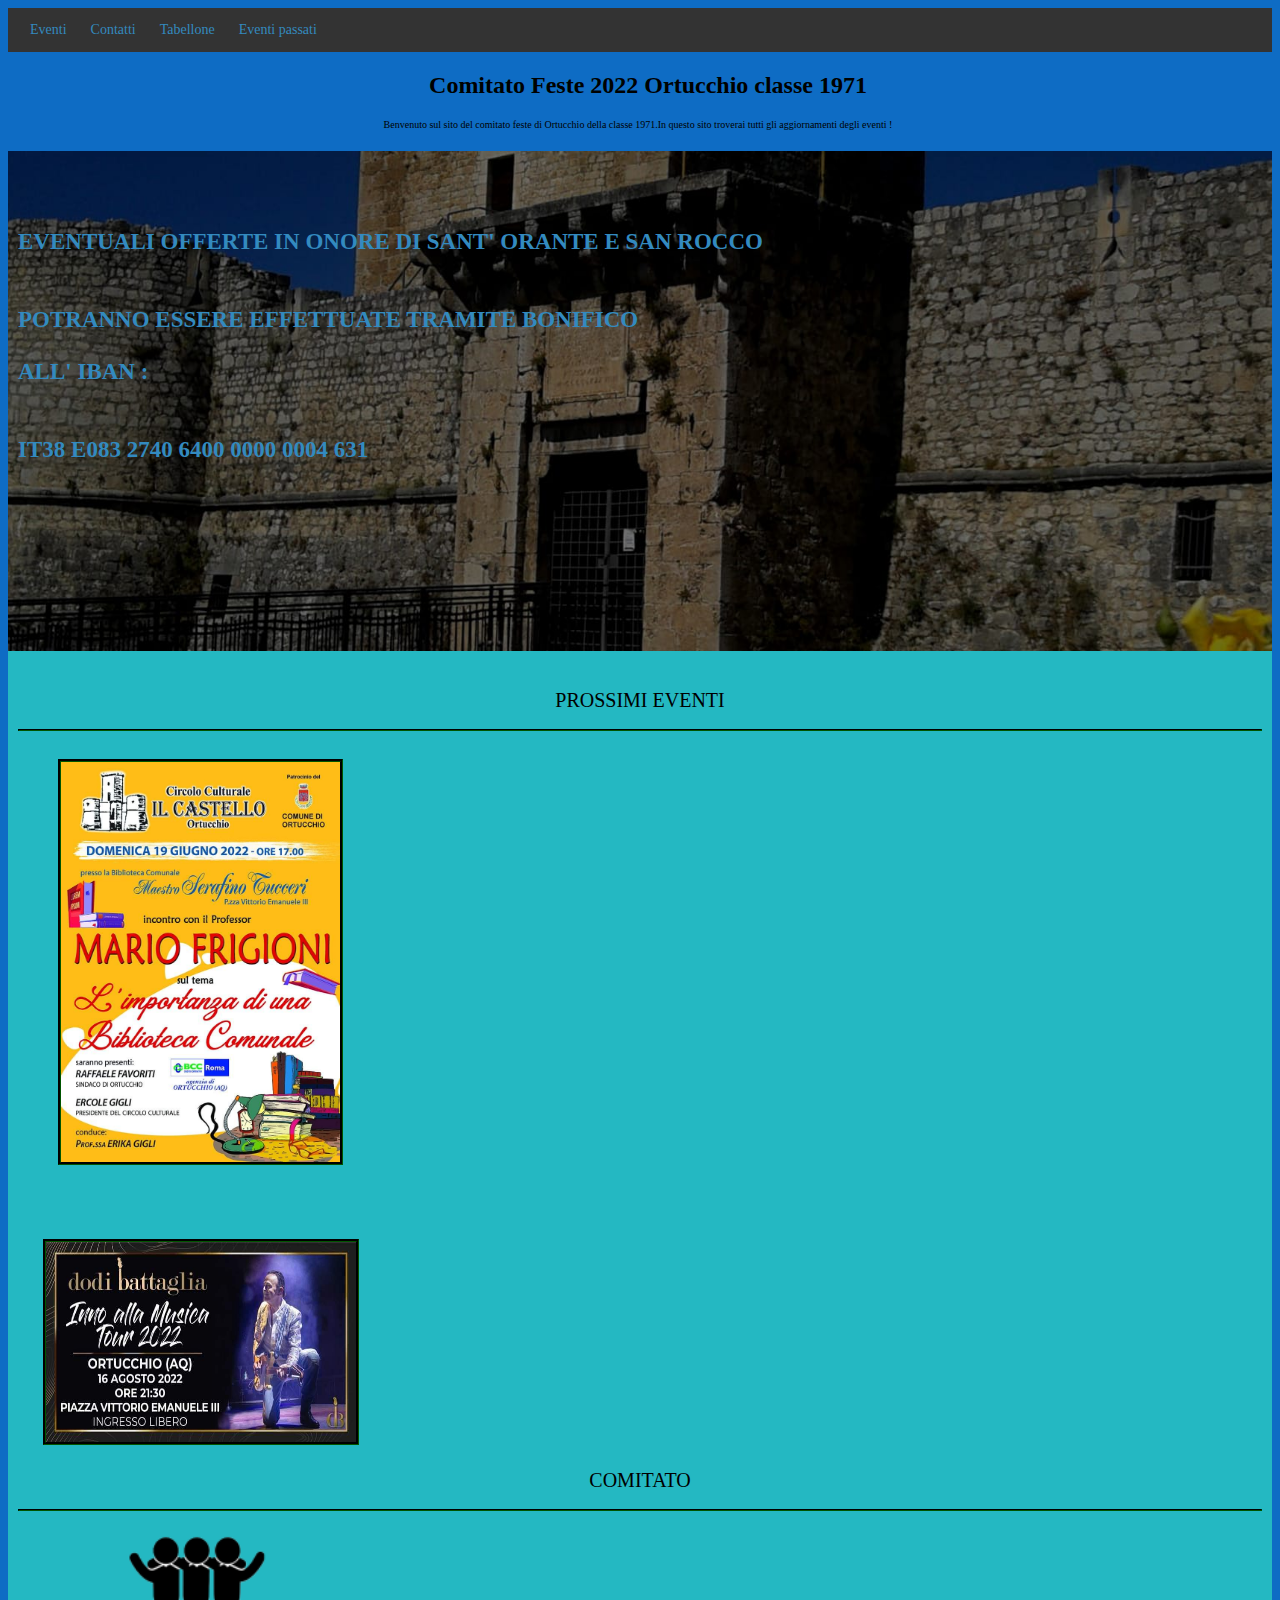
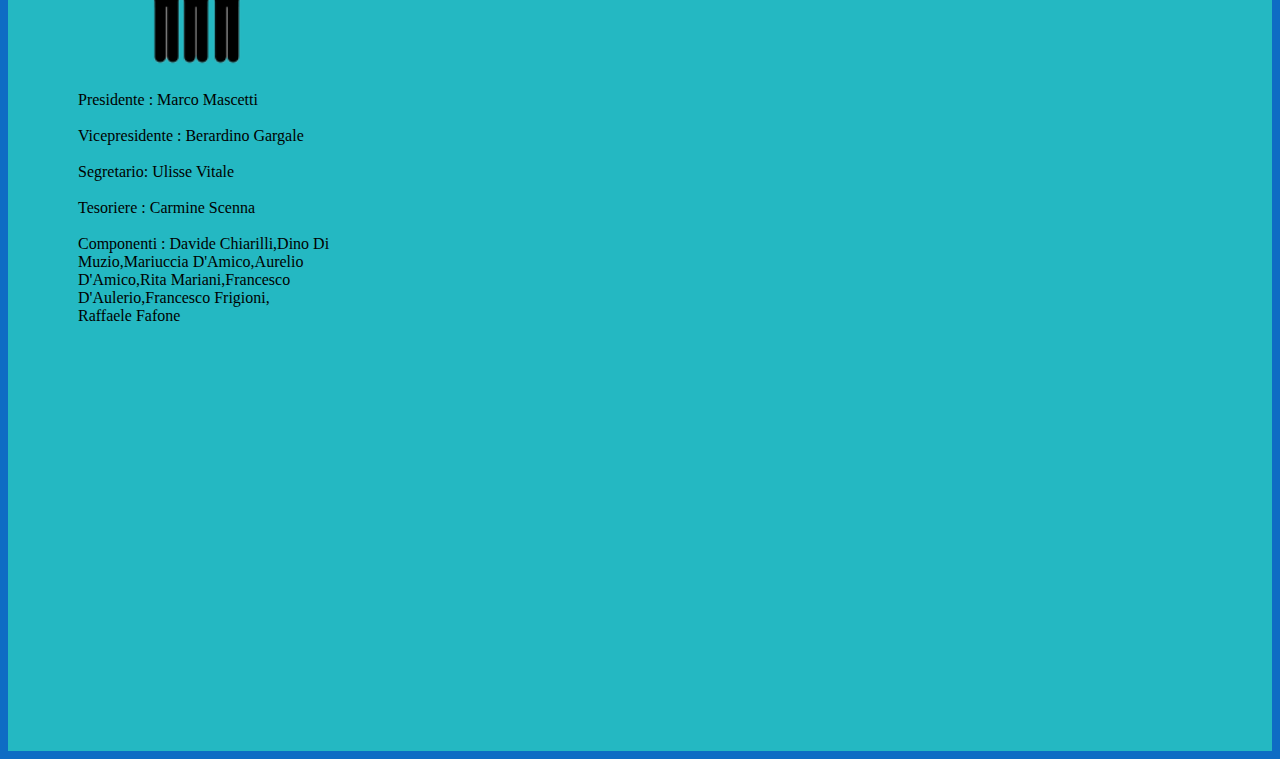
==== index.html @ 95c2383c "nuovo evento aggiunto" ====
<!DOCTYPE html>
<html lang="en">
<head>
  <meta charset="UTF-8">
  <link rel="stylesheet" href="index.css" >
  <meta http-equiv="X-UA-Compatible" content="IE=edge">
  <meta name="viewport" content="width=device-width, initial-scale=1.0">
  <title>Comitato Feste Ortucchio 2022</title>
</head>
<script>function myFunction() {
  var x = document.getElementById("myTopnav");
  if (x.className === "topnav") {
    x.className += " responsive";
  } else {
    x.className = "topnav";
  }
}</script>
<body>
   
  <div class="topnav" id="myTopnav">
    <a href="Eventi.html" class="active" style="margin-left: 10px; color:  #338abf;">Eventi</a>
    <a href="Contatti.html" style="color:  #338abf;">Contatti</a>
    <a href="Tabellone.html" style="color:  #338abf;">Tabellone</a>
    <a href="Passati.html" style="color:  #338abf;">Eventi passati </a>
    <a href="javascript:void(0);" class="icon" onclick="myFunction()">
      <i class="fa fa-bars"></i>
    </a>
  </div>
 
  
  <div style="padding-left:16px; "   >
    <h2 style="text-align: center;color: #000100;">Comitato Feste 2022 Ortucchio classe 1971</h2>
    <p style="color: #000100; text-align: center; font-size: 10px; margin-right: 20px; ">Benvenuto sul sito del comitato feste di Ortucchio della classe 1971.In questo sito troverai tutti gli aggiornamenti degli eventi !
     <br><br> </p>
  </div>
<div class="parallax">
  <h1 class="title" >
    <br>
    <span class="title-content"><br><br>Eventuali offerte in onore di sant' Orante e San Rocco <br><br></span>

    <span class="title-content2"><br>potranno essere effettuate tramite bonifico</span>

    <span class="title-content3"><br><br>All' iban : <br><br><br> IT38 E083 2740 6400 0000 0004 631 </span>
  </h1>
</div>

<div style="height: 1700px;background-color: #24b8c2;">
  <br>
  <p class="titolo" style=" height: 20px; font-size: 20px; ">PROSSIMI EVENTI</p>
  <hr style="margin: 10px; background-color: #000100; border-color: #000100;">
  <br>
<img src="EVENTO N3 .jpeg" style=" margin-left: 50px; height: 400px; border-style: groove; border-color: #000100;"> </p>
<br><br>
<br>
<img src="EVENTO N4.jpeg" style="  margin-left: 35px; margin-right: 10px; height: 200px; width: 310px; border-style: groove; border-color: #000100;">

  <br>
  <p class="titolo" style=" height: 20px; font-size: 20px; ">COMITATO</p>
  <hr style="margin: 10px; background-color: #000100; border-color: #000100;">
  <img src="team.png" class="immagine" style="margin-left: 115px; height: 150px; width: 150px;">
  <p class="scritture" style="margin-left: 70px;">Presidente : Marco Mascetti<br><br> Vicepresidente : Berardino Gargale
    <br><br>Segretario: Ulisse Vitale<br><br>Tesoriere : Carmine Scenna <br><br>Componenti : Davide Chiarilli,Dino Di Muzio,Mariuccia D'Amico,Aurelio D'Amico,Rita Mariani,Francesco D'Aulerio,Francesco Frigioni,<br>Raffaele Fafone </p>
  <br><br>
  <br>
  
  
</body>
</html>
---- index.css ----
/*effetto parallax*/
.parallax {
    background-image: url("Castello.jpeg");  
    background-color: #cccccc;
    height: 500px;
    background-attachment: fixed;
    background-position: center;
    background-repeat: no-repeat;
    background-size: cover;
}


/*body*/
body{
  font-feature-settings: "aalt";
  background-color: hsl(209, 87%, 41%);
}

/*effetto scritte*/
.title{
   color: #338abf;
   font-size: 23px;
   text-transform: uppercase;
   margin: 10px;
}

/* facciamo la barra del menu */ 
.topnav {
    overflow: hidden;
    background-color: #333;
  }
  
  .topnav a {
    float: left;
    display: block;
    color: #f2f2f2;
    text-align: center;
    padding: 14px 12px;
    text-decoration: none;
    font-size: 14px;
  }
  
  .topnav a:hover {
    background-color: #ddd;
    color: black;
  }
  
  .topnav a.active {
    background-color: #333;
    color: white;
  }
  
  .topnav .icon {
    display: none;
  }
  
  @media screen and (max-width: 300px) {
    .topnav a:not(:first-child) {display: none;}
    .topnav a.icon {
      float: right;
      display: block;
    }
  }
  
  @media screen and (max-width: 600px) {
    .topnav.responsive {position: relative;}
    .topnav.responsive .icon {
      position: absolute;
      right: 0;
      top: 0;
    }
    .topnav.responsive a {
      float: none;
      display: block;
      text-align: left;
    }
  }

  /*facciamo lo standard delle immagini,titoli e scritte */
  
 .titolo{
   text-align: center;
 }
  .scritture{
    margin-left: 60px;
    width: 300px;
    color: #000100;
  }
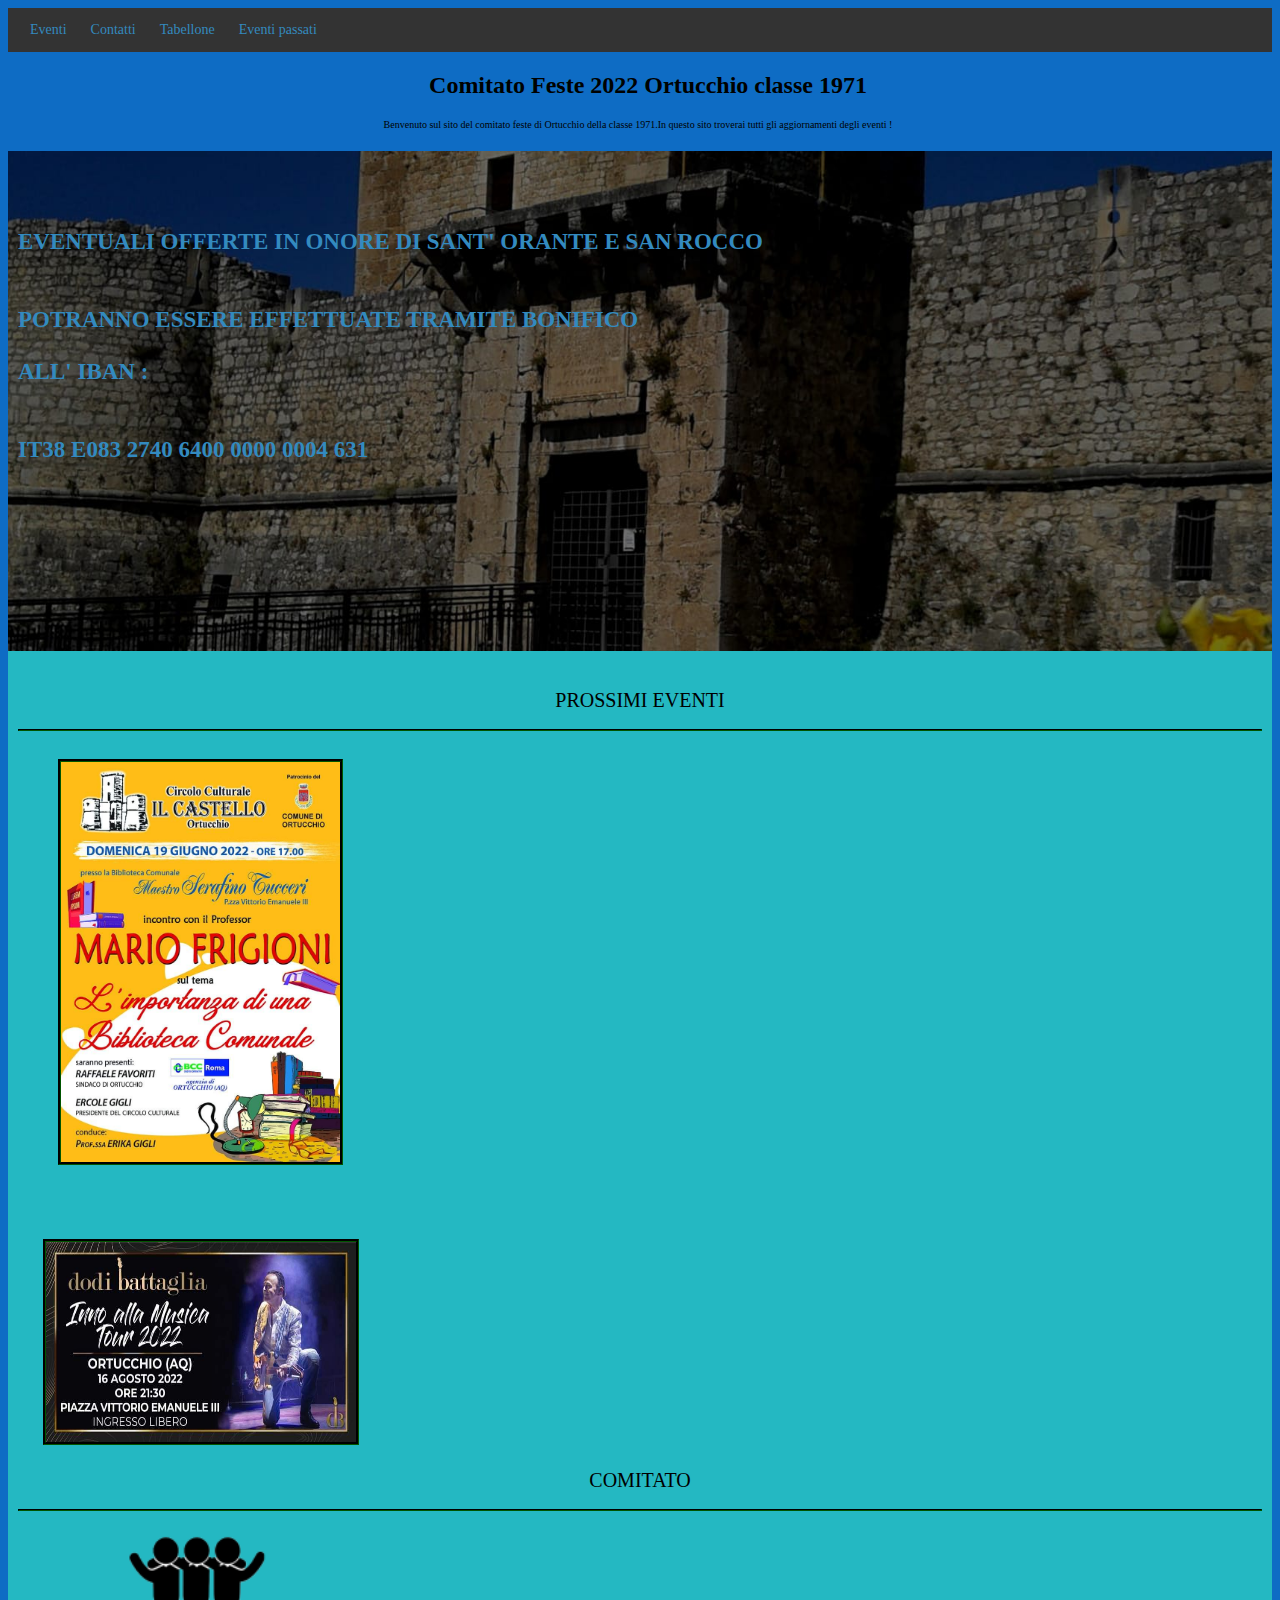
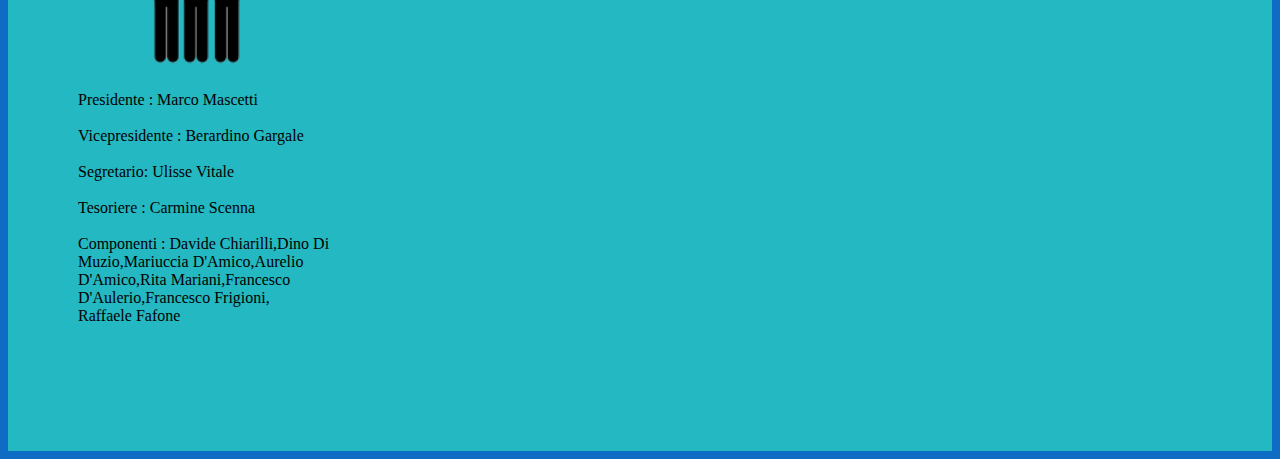
==== commit 98fa0775: "cambio la lunghezza del background" ====
--- a/index.html
+++ b/index.html
@@ -44,7 +44,7 @@
   </h1>
 </div>
 
-<div style="height: 1700px;background-color: #24b8c2;">
+<div style="height: 1400px;background-color: #24b8c2;">
   <br>
   <p class="titolo" style=" height: 20px; font-size: 20px; ">PROSSIMI EVENTI</p>
   <hr style="margin: 10px; background-color: #000100; border-color: #000100;">
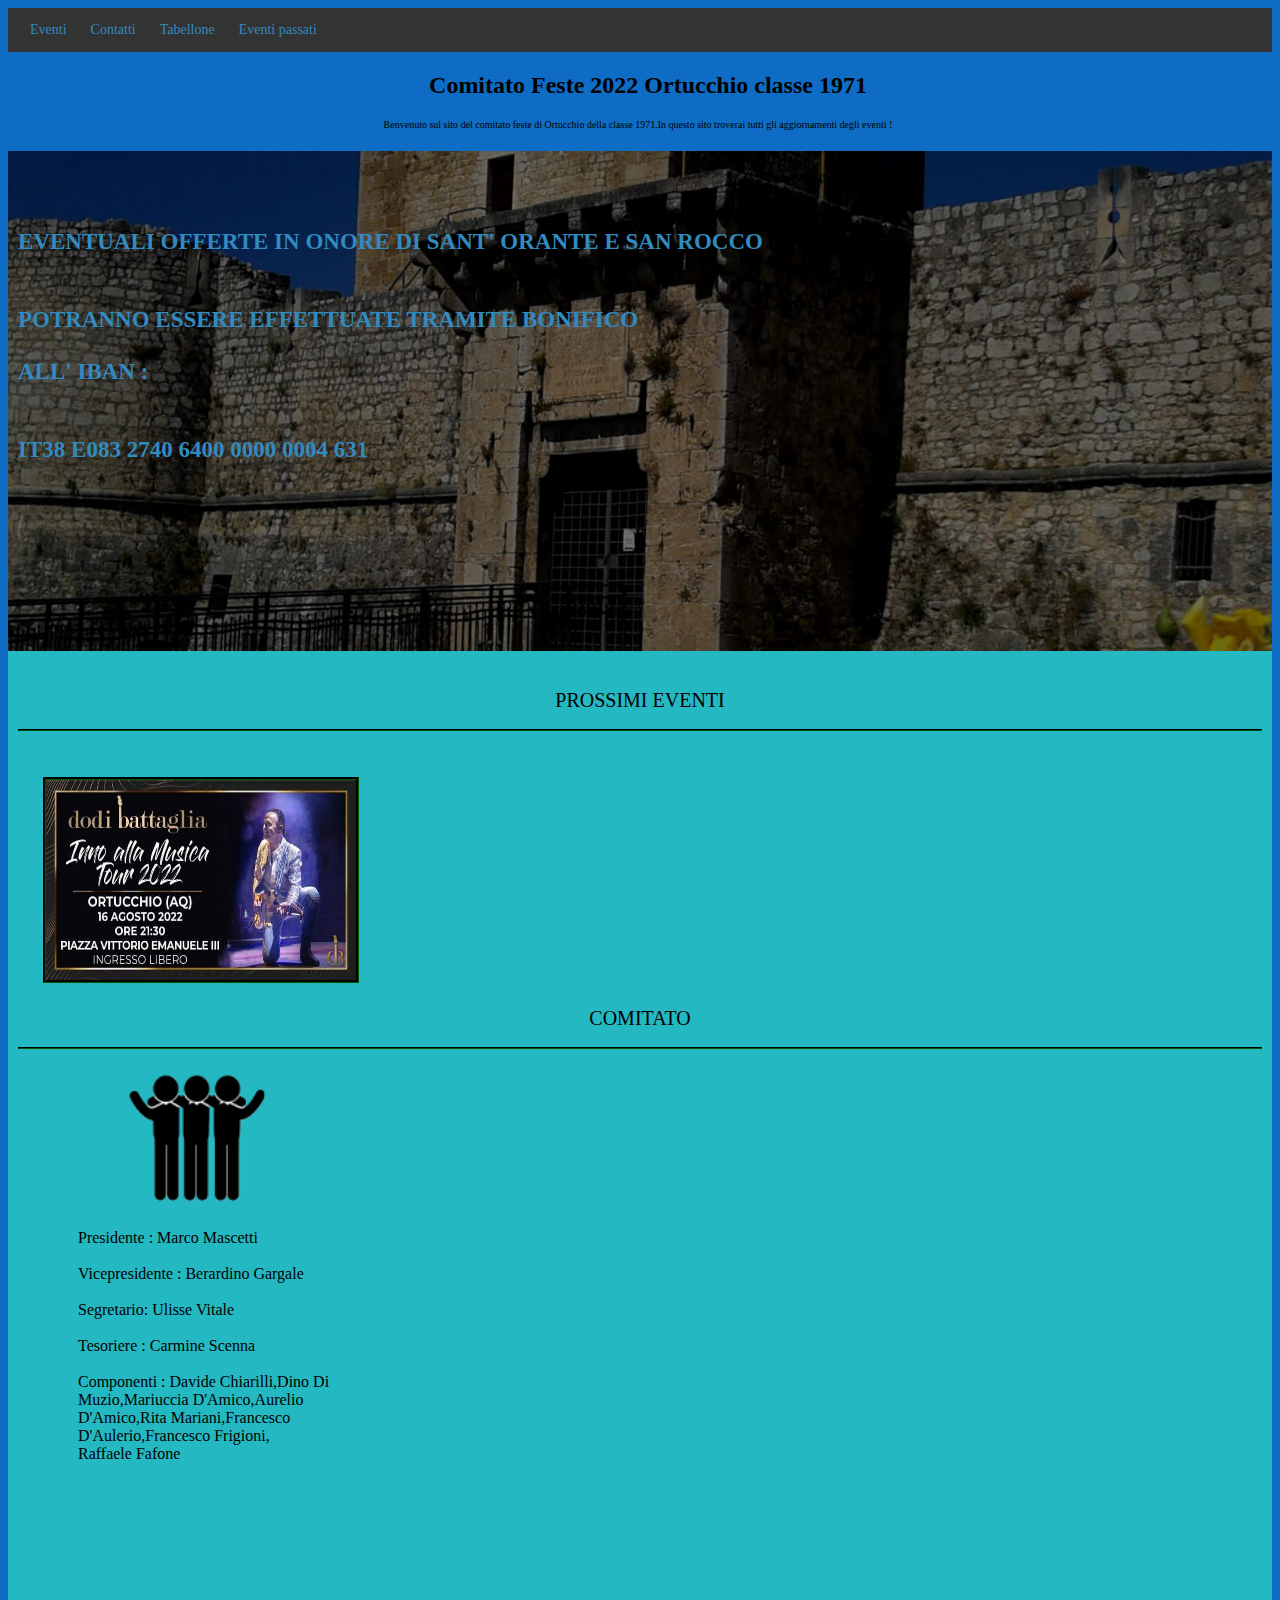
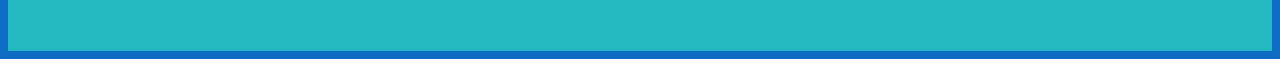
==== commit 238d7db3: "aggiornamento degli eventi" ====
--- a/index.html
+++ b/index.html
@@ -44,13 +44,11 @@
   </h1>
 </div>
 
-<div style="height: 1400px;background-color: #24b8c2;">
+<div style="height: 1000px;background-color: #24b8c2;">
   <br>
   <p class="titolo" style=" height: 20px; font-size: 20px; ">PROSSIMI EVENTI</p>
   <hr style="margin: 10px; background-color: #000100; border-color: #000100;">
   <br>
-<img src="EVENTO N3 .jpeg" style=" margin-left: 50px; height: 400px; border-style: groove; border-color: #000100;"> </p>
-<br><br>
 <br>
 <img src="EVENTO N4.jpeg" style="  margin-left: 35px; margin-right: 10px; height: 200px; width: 310px; border-style: groove; border-color: #000100;">
 
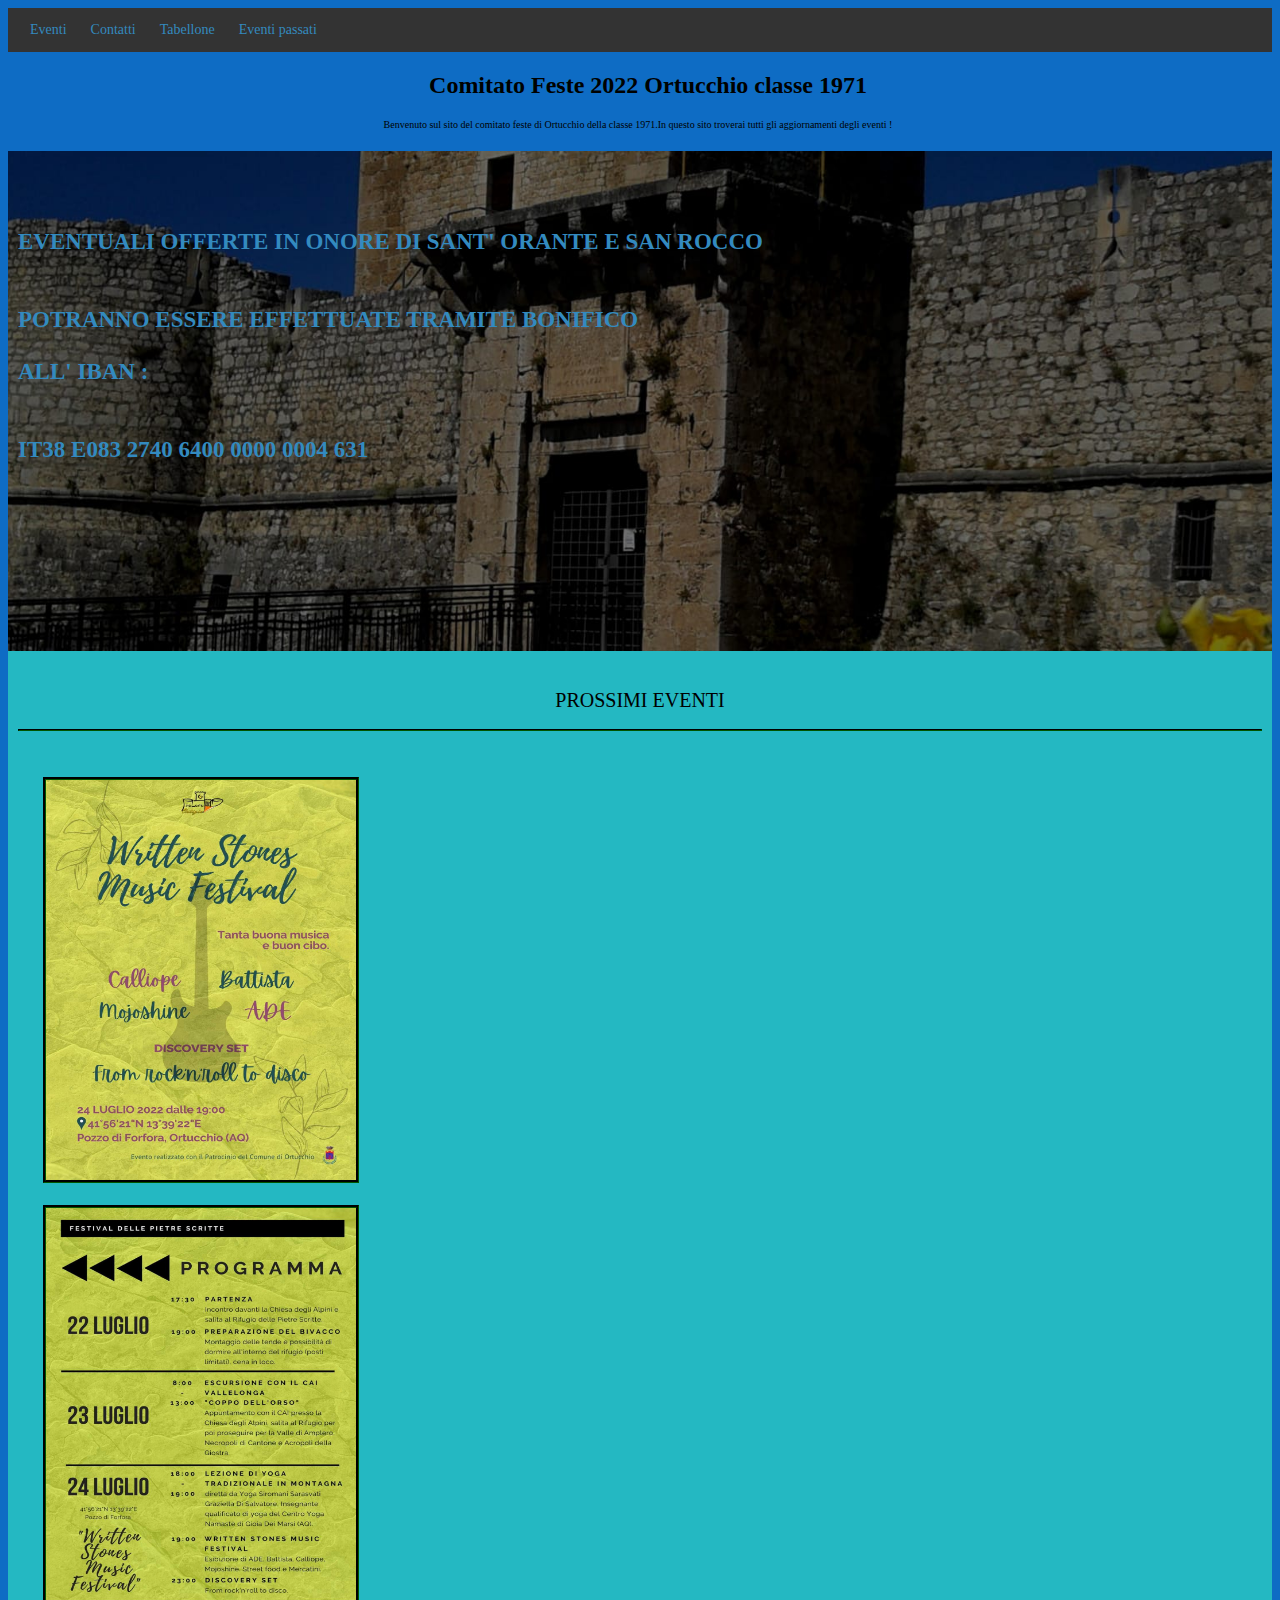
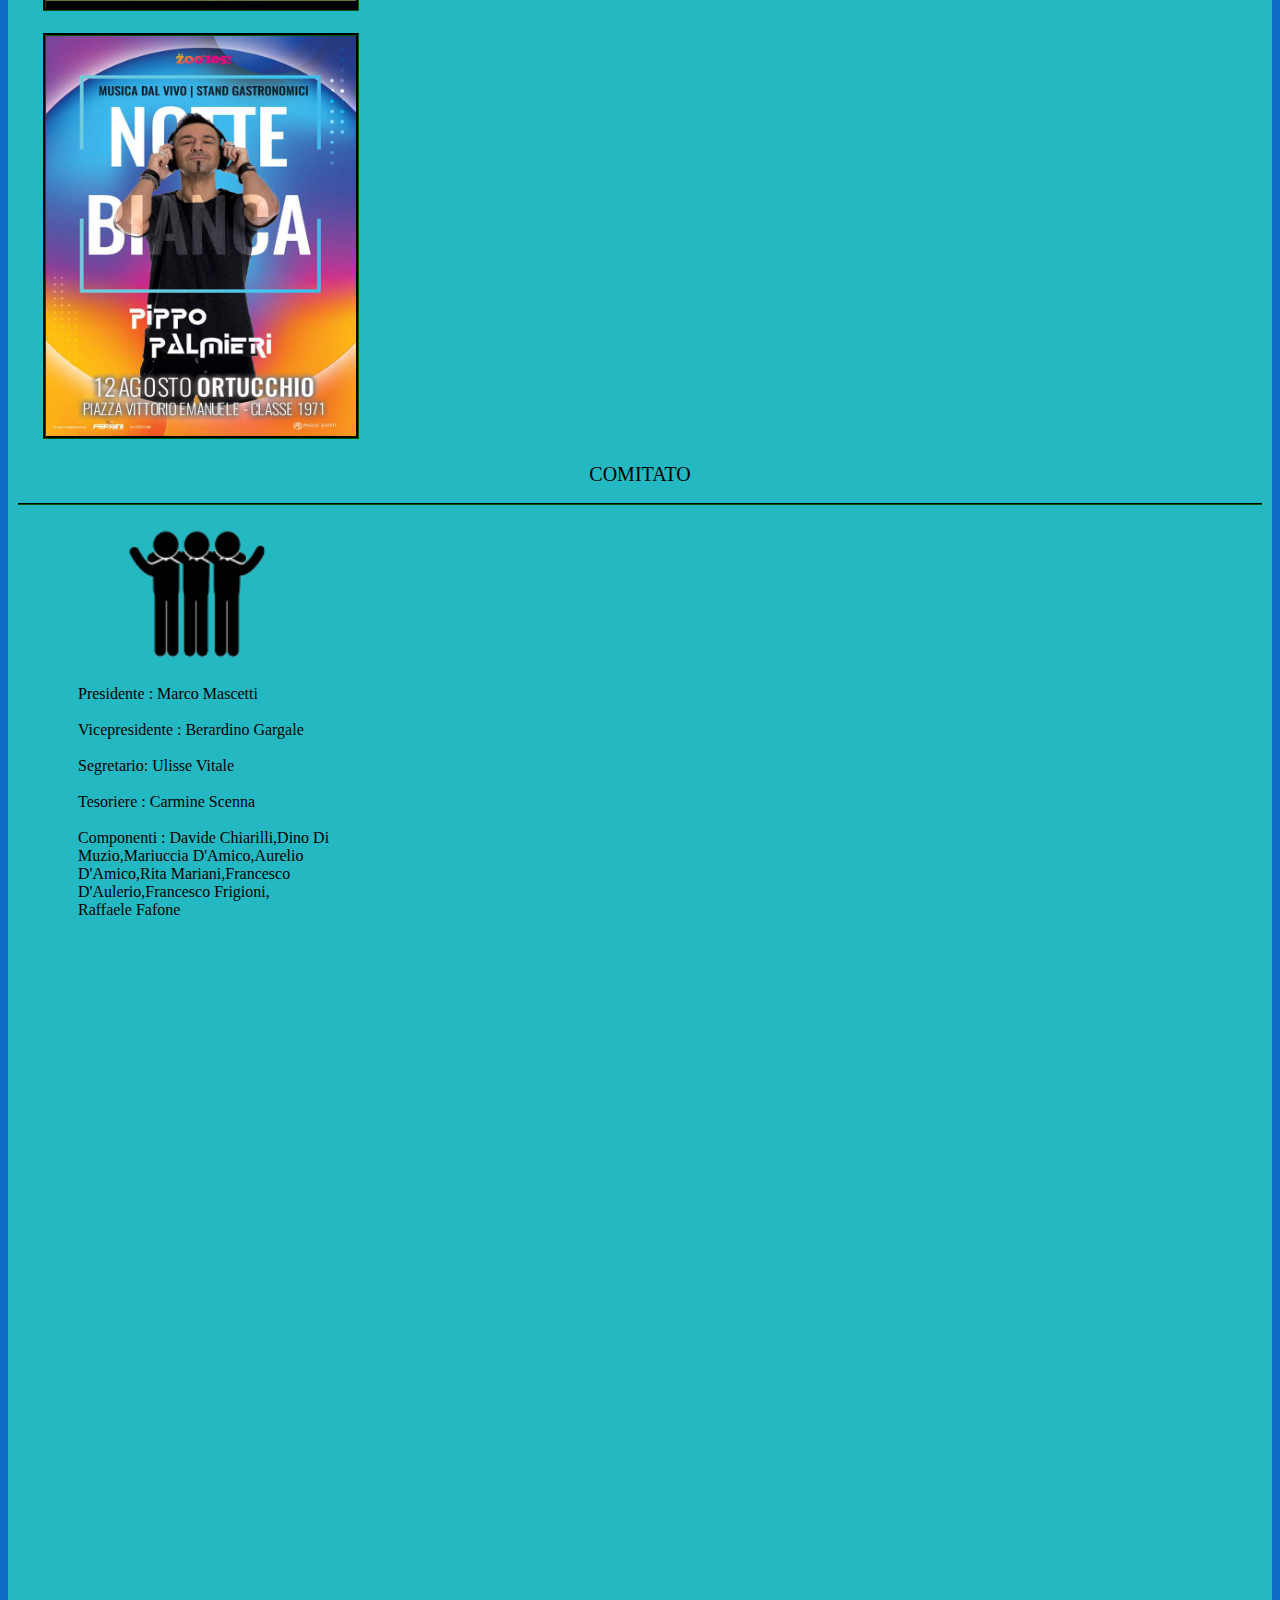
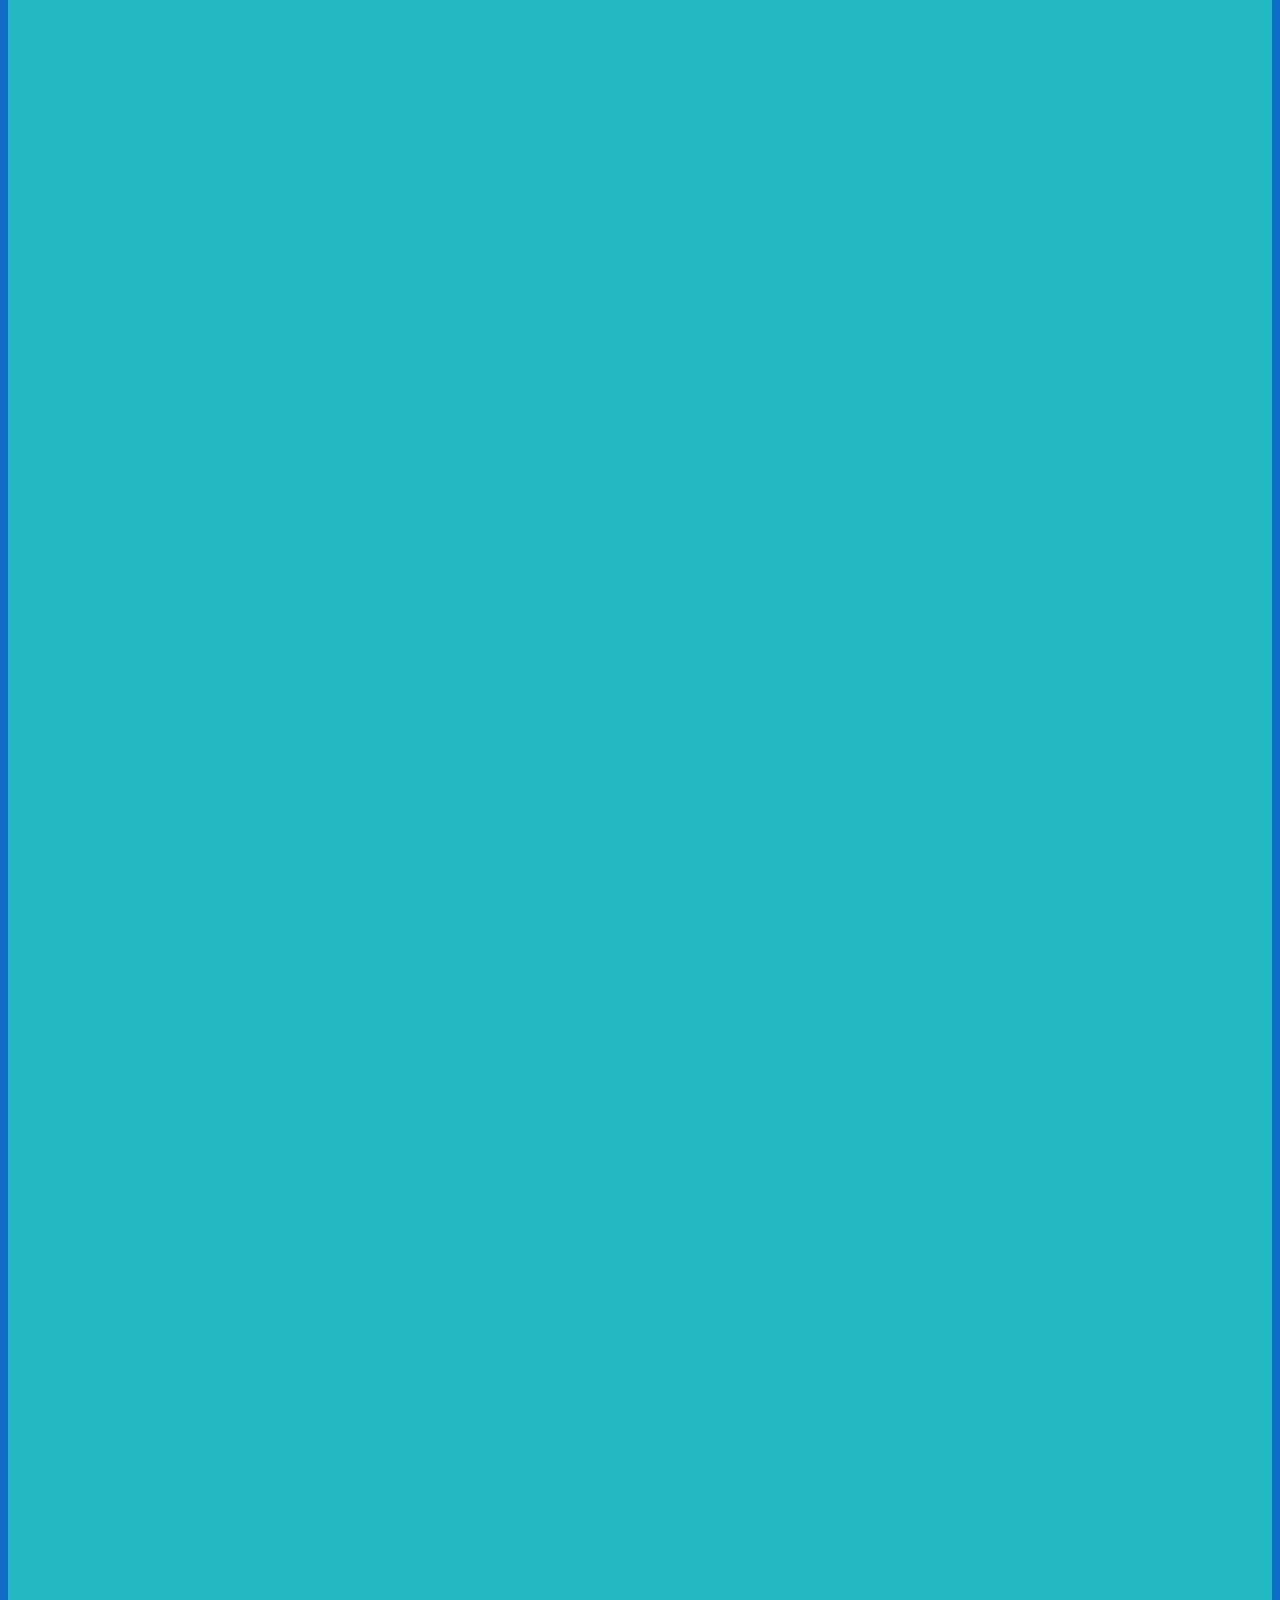
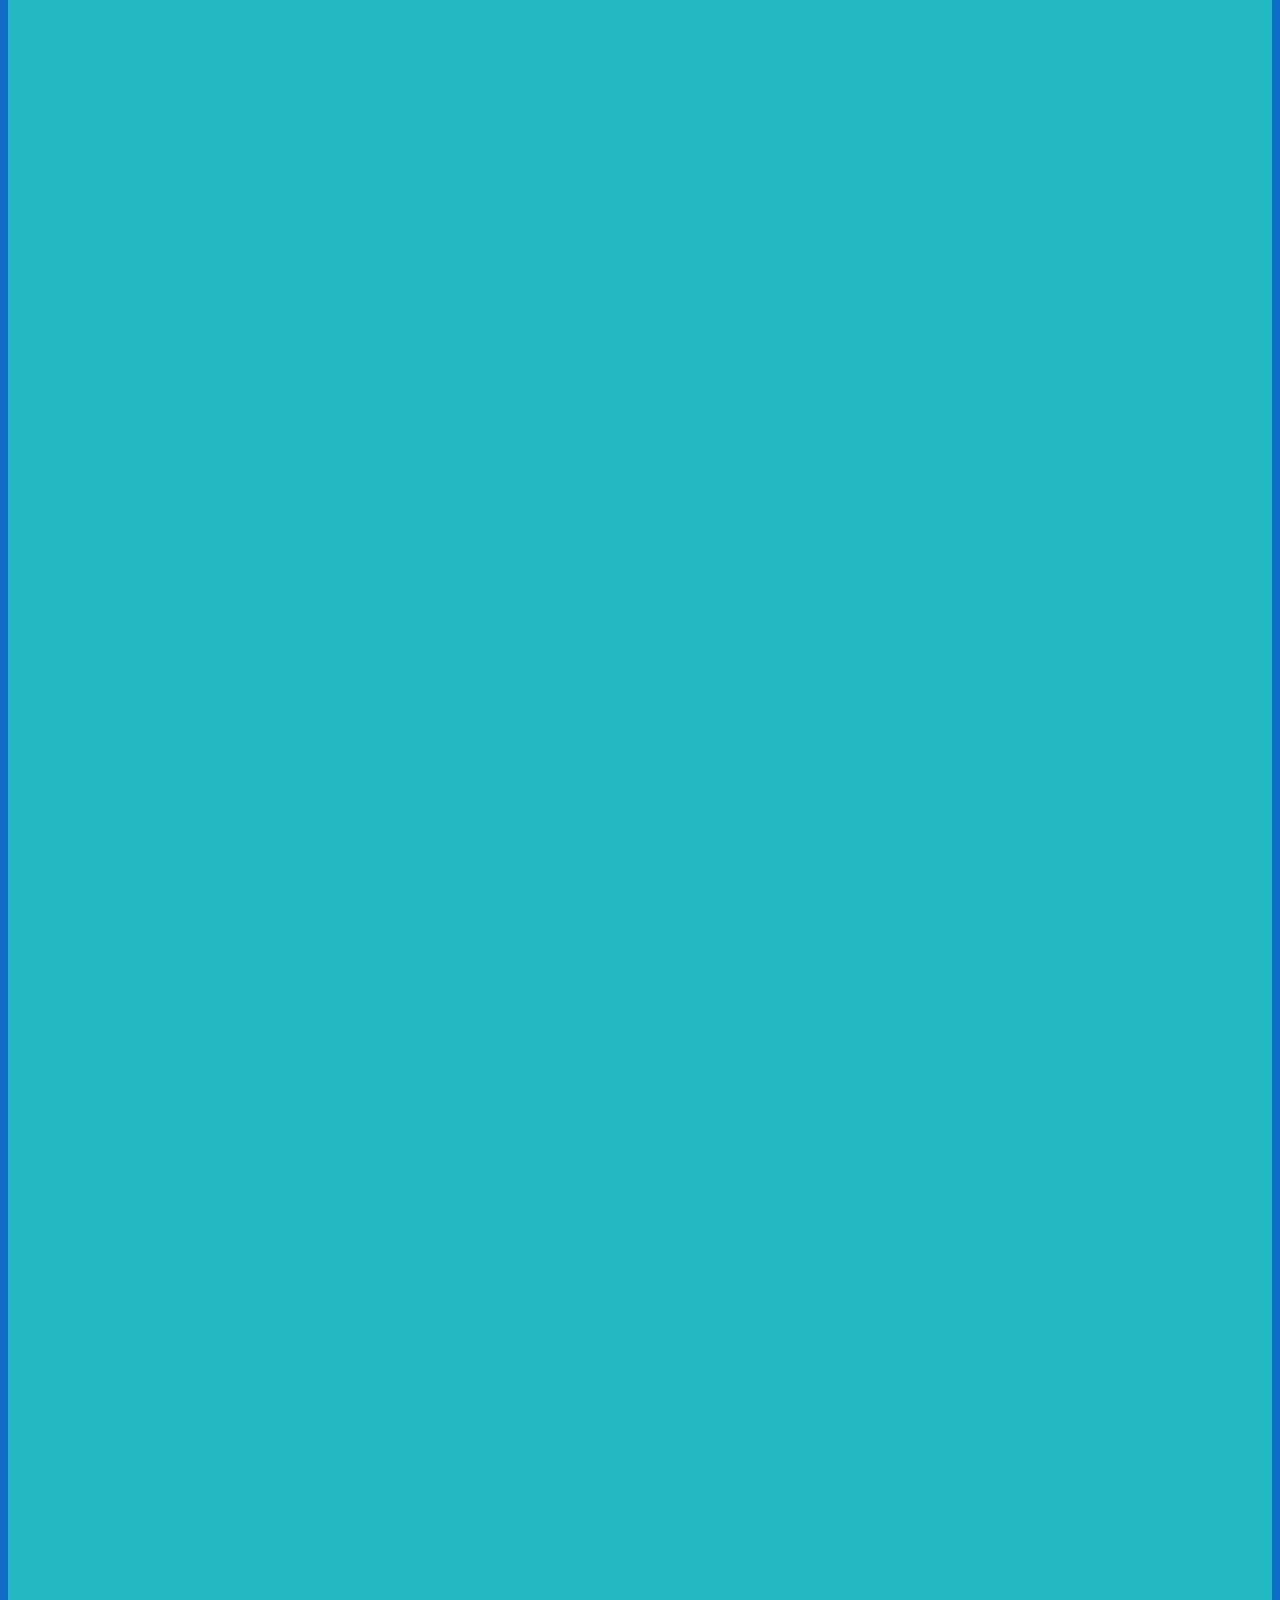
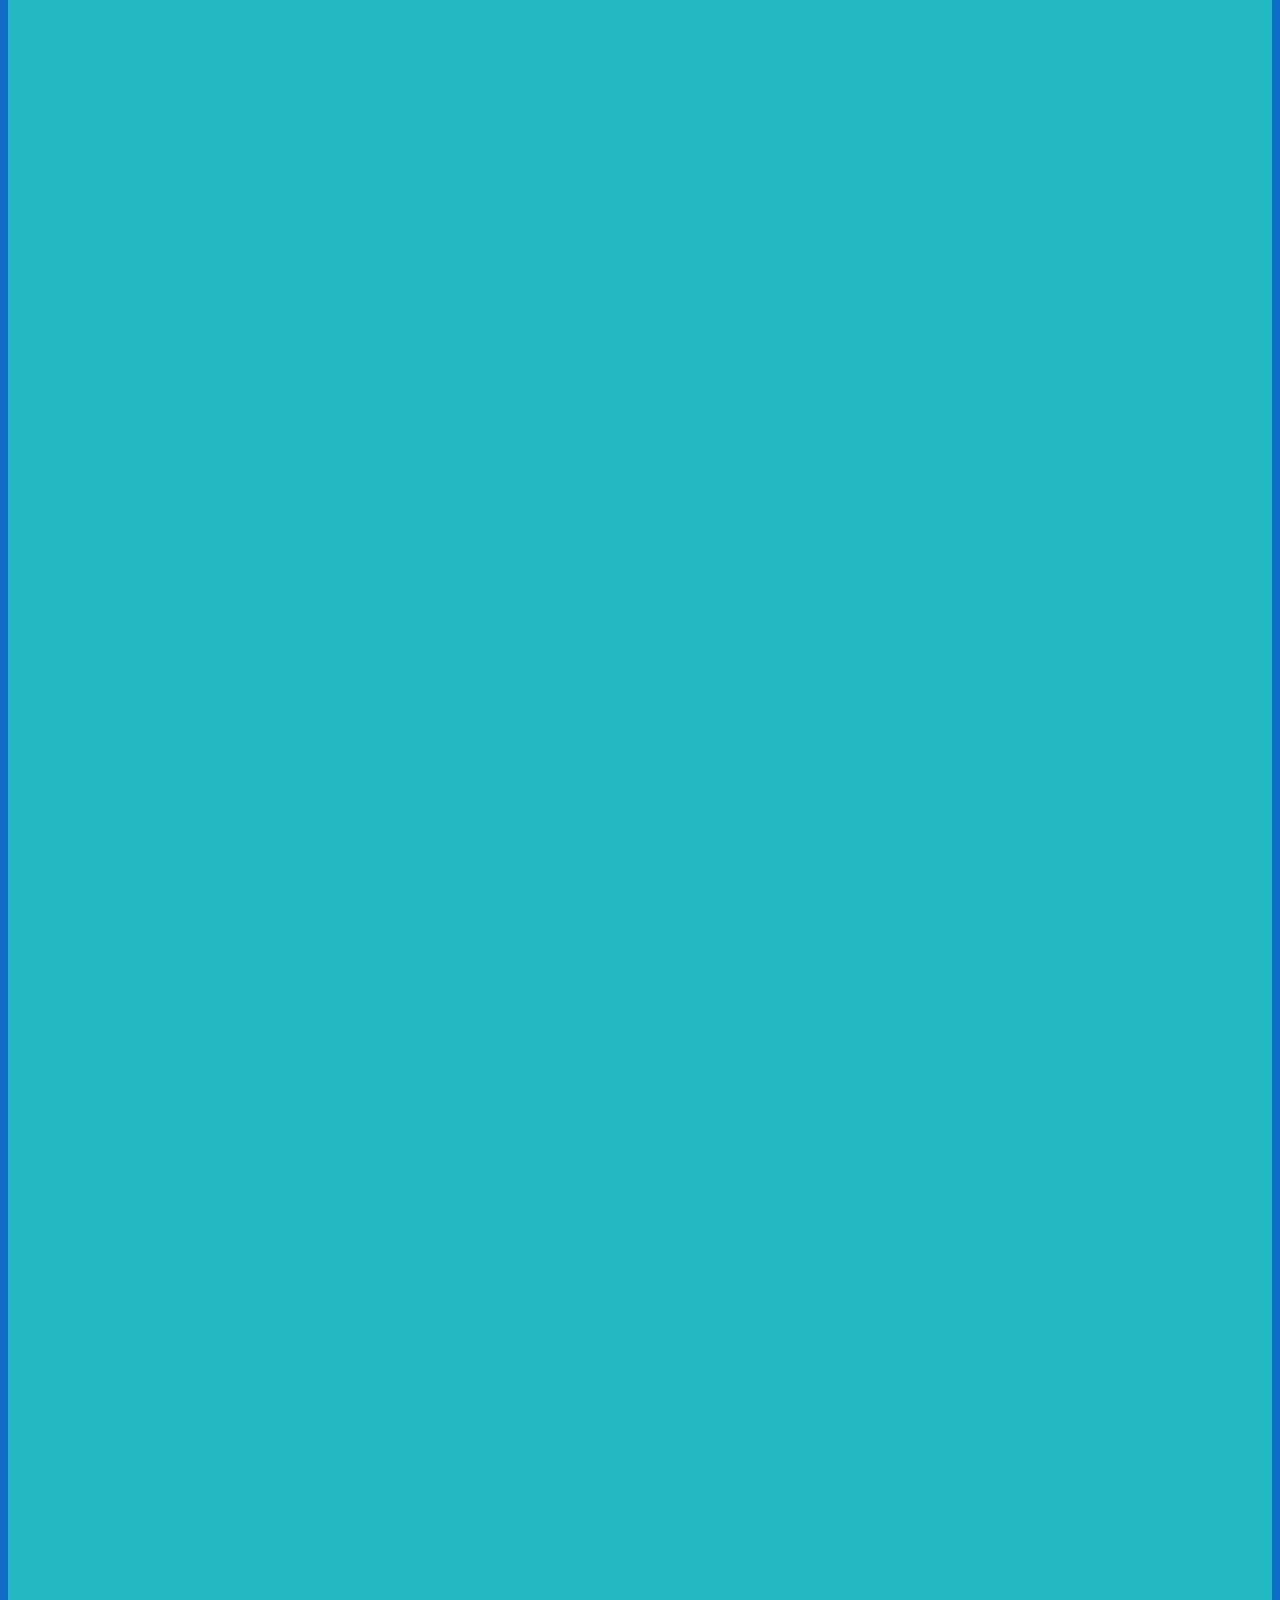
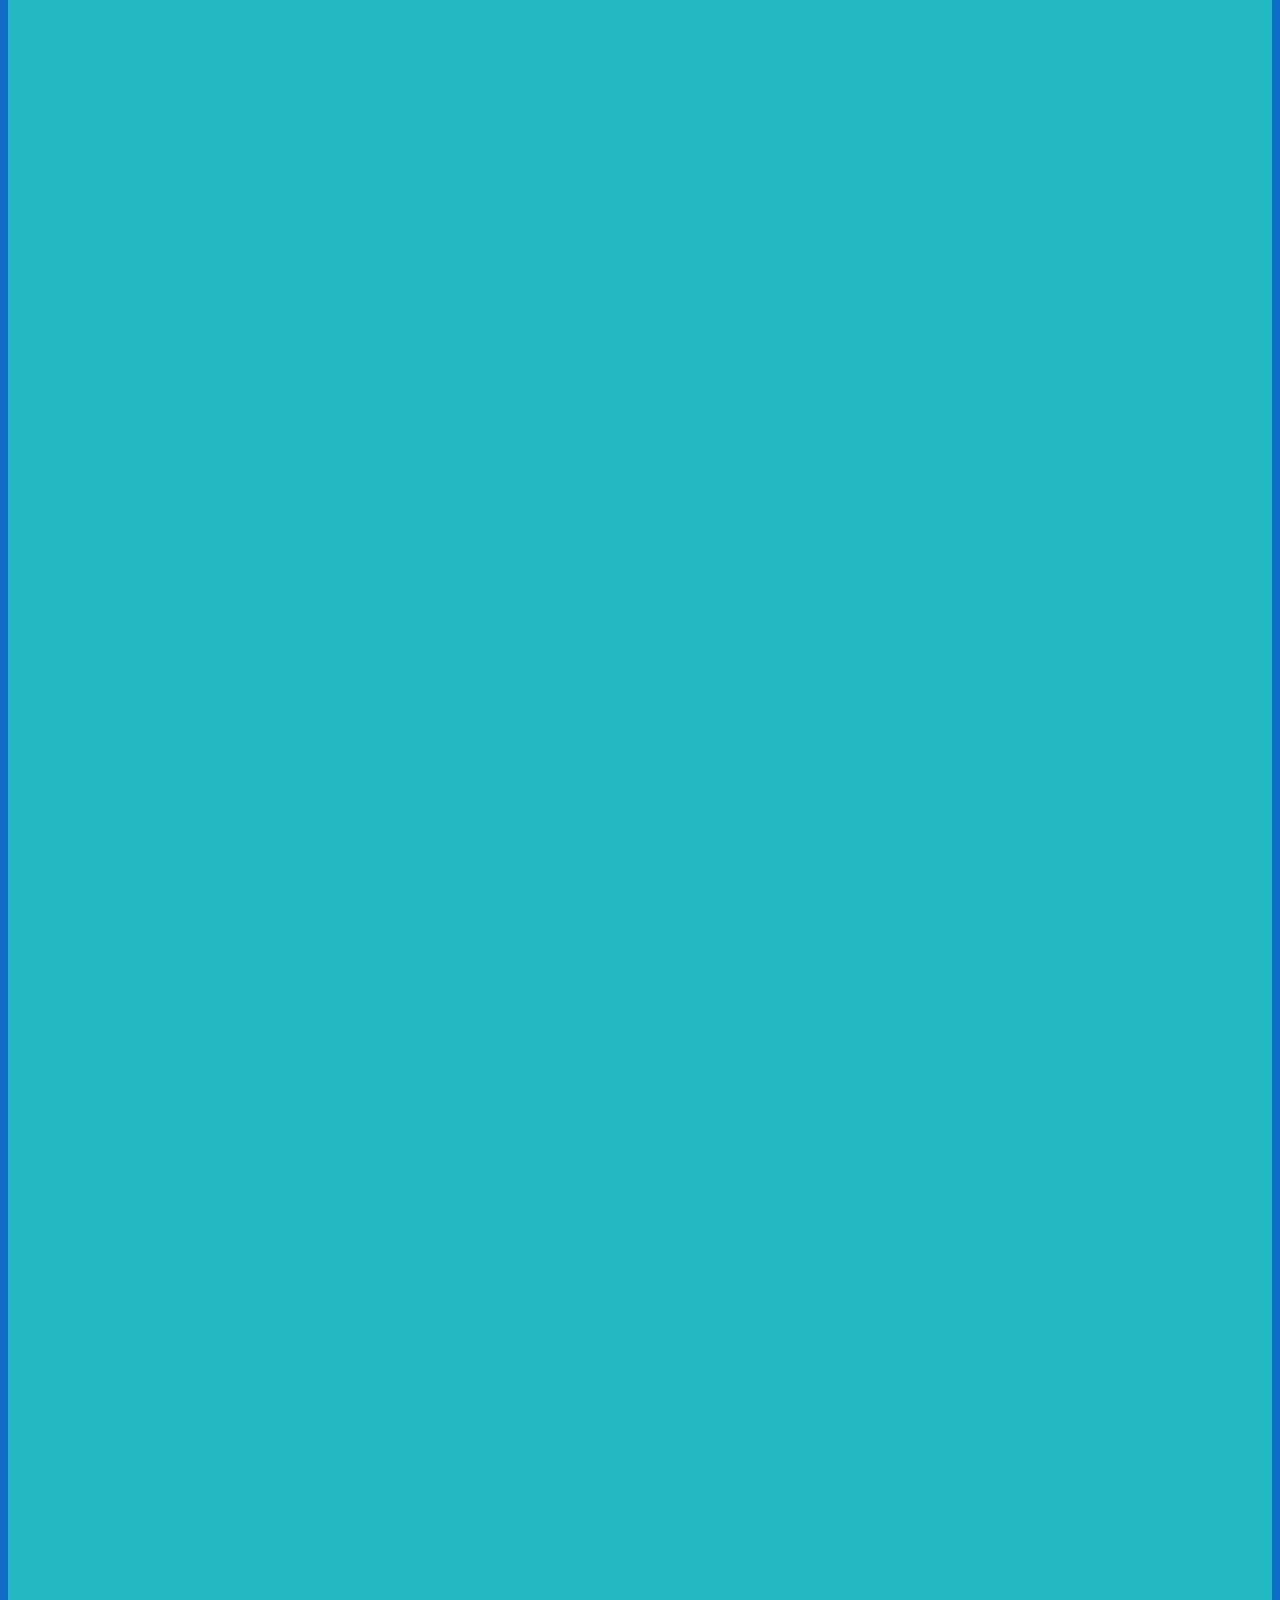
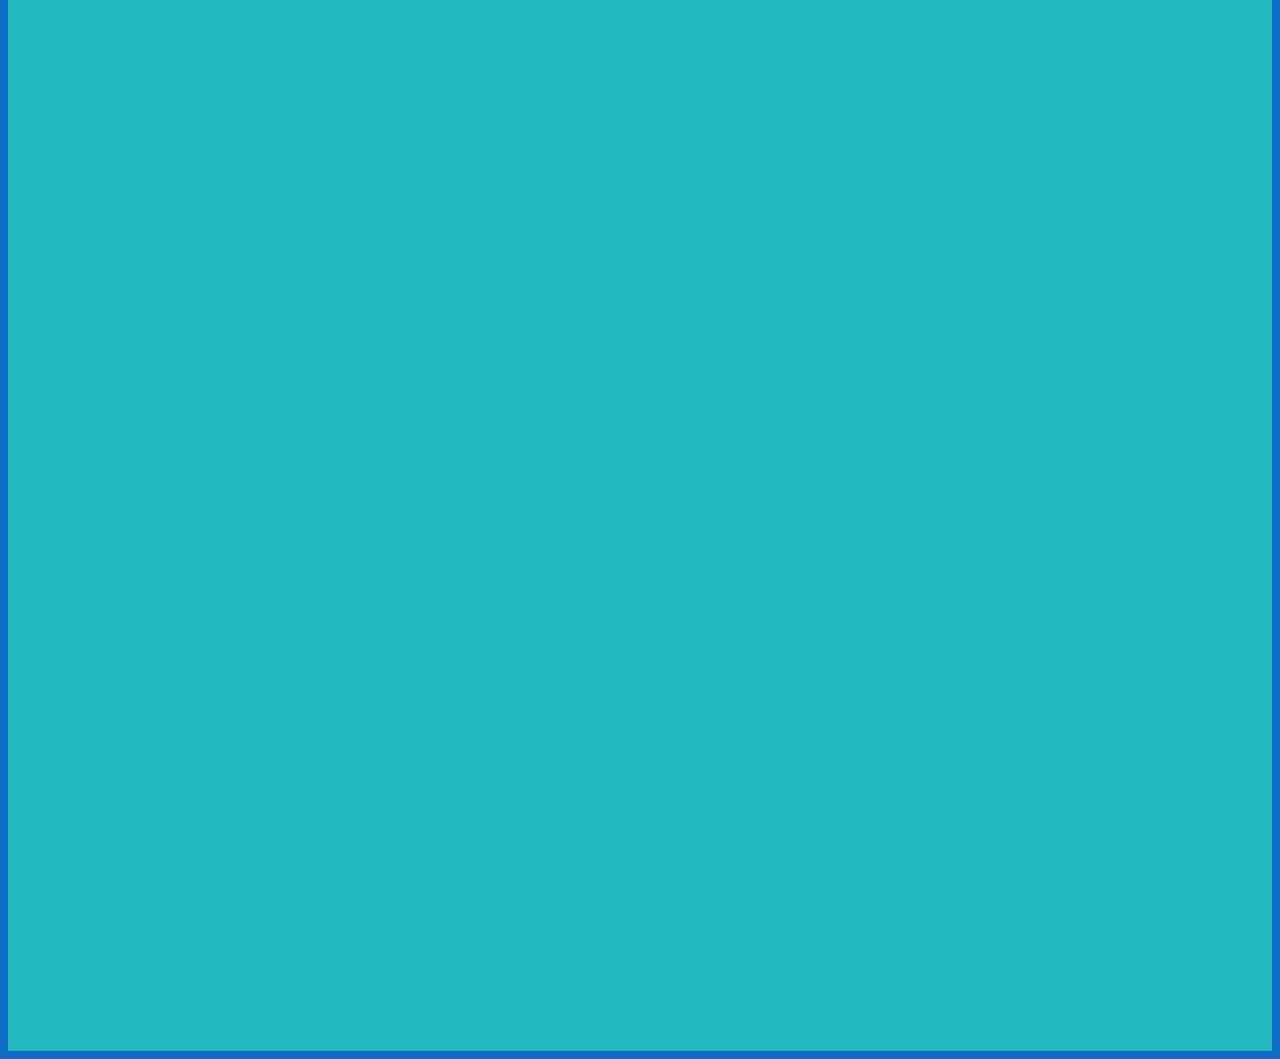
==== commit 36f58dfa: "modifiche per agosto" ====
--- a/index.html
+++ b/index.html
@@ -3,6 +3,7 @@
 <head>
   <meta charset="UTF-8">
   <link rel="stylesheet" href="index.css" >
+  <script src="file.js"></script>
   <meta http-equiv="X-UA-Compatible" content="IE=edge">
   <meta name="viewport" content="width=device-width, initial-scale=1.0">
   <title>Comitato Feste Ortucchio 2022</title>
@@ -44,15 +45,18 @@
   </h1>
 </div>
 
-<div style="height: 1000px;background-color: #24b8c2;">
+<div style="height: 10000px;background-color: #24b8c2;">
   <br>
   <p class="titolo" style=" height: 20px; font-size: 20px; ">PROSSIMI EVENTI</p>
   <hr style="margin: 10px; background-color: #000100; border-color: #000100;">
   <br>
 <br>
-<img src="EVENTO N4.jpeg" style="  margin-left: 35px; margin-right: 10px; height: 200px; width: 310px; border-style: groove; border-color: #000100;">
-
-  <br>
+<img src="EVENTO N5.jpeg" style="  margin-left: 35px; margin-right: 10px; height: 400px; width: 310px; border-style: groove; border-color: #000100;">
+<br><br>
+<img src="EVENTO N6.jpeg" style="  margin-left: 35px; margin-right: 10px; height: 400px; width: 310px; border-style: groove; border-color: #000100;">
+<br><br>
+<img src="EVENTO N7.jpeg" style="  margin-left: 35px; margin-right: 10px; height: 400px; width: 310px; border-style: groove; border-color: #000100;"> 
+<br>
   <p class="titolo" style=" height: 20px; font-size: 20px; ">COMITATO</p>
   <hr style="margin: 10px; background-color: #000100; border-color: #000100;">
   <img src="team.png" class="immagine" style="margin-left: 115px; height: 150px; width: 150px;">
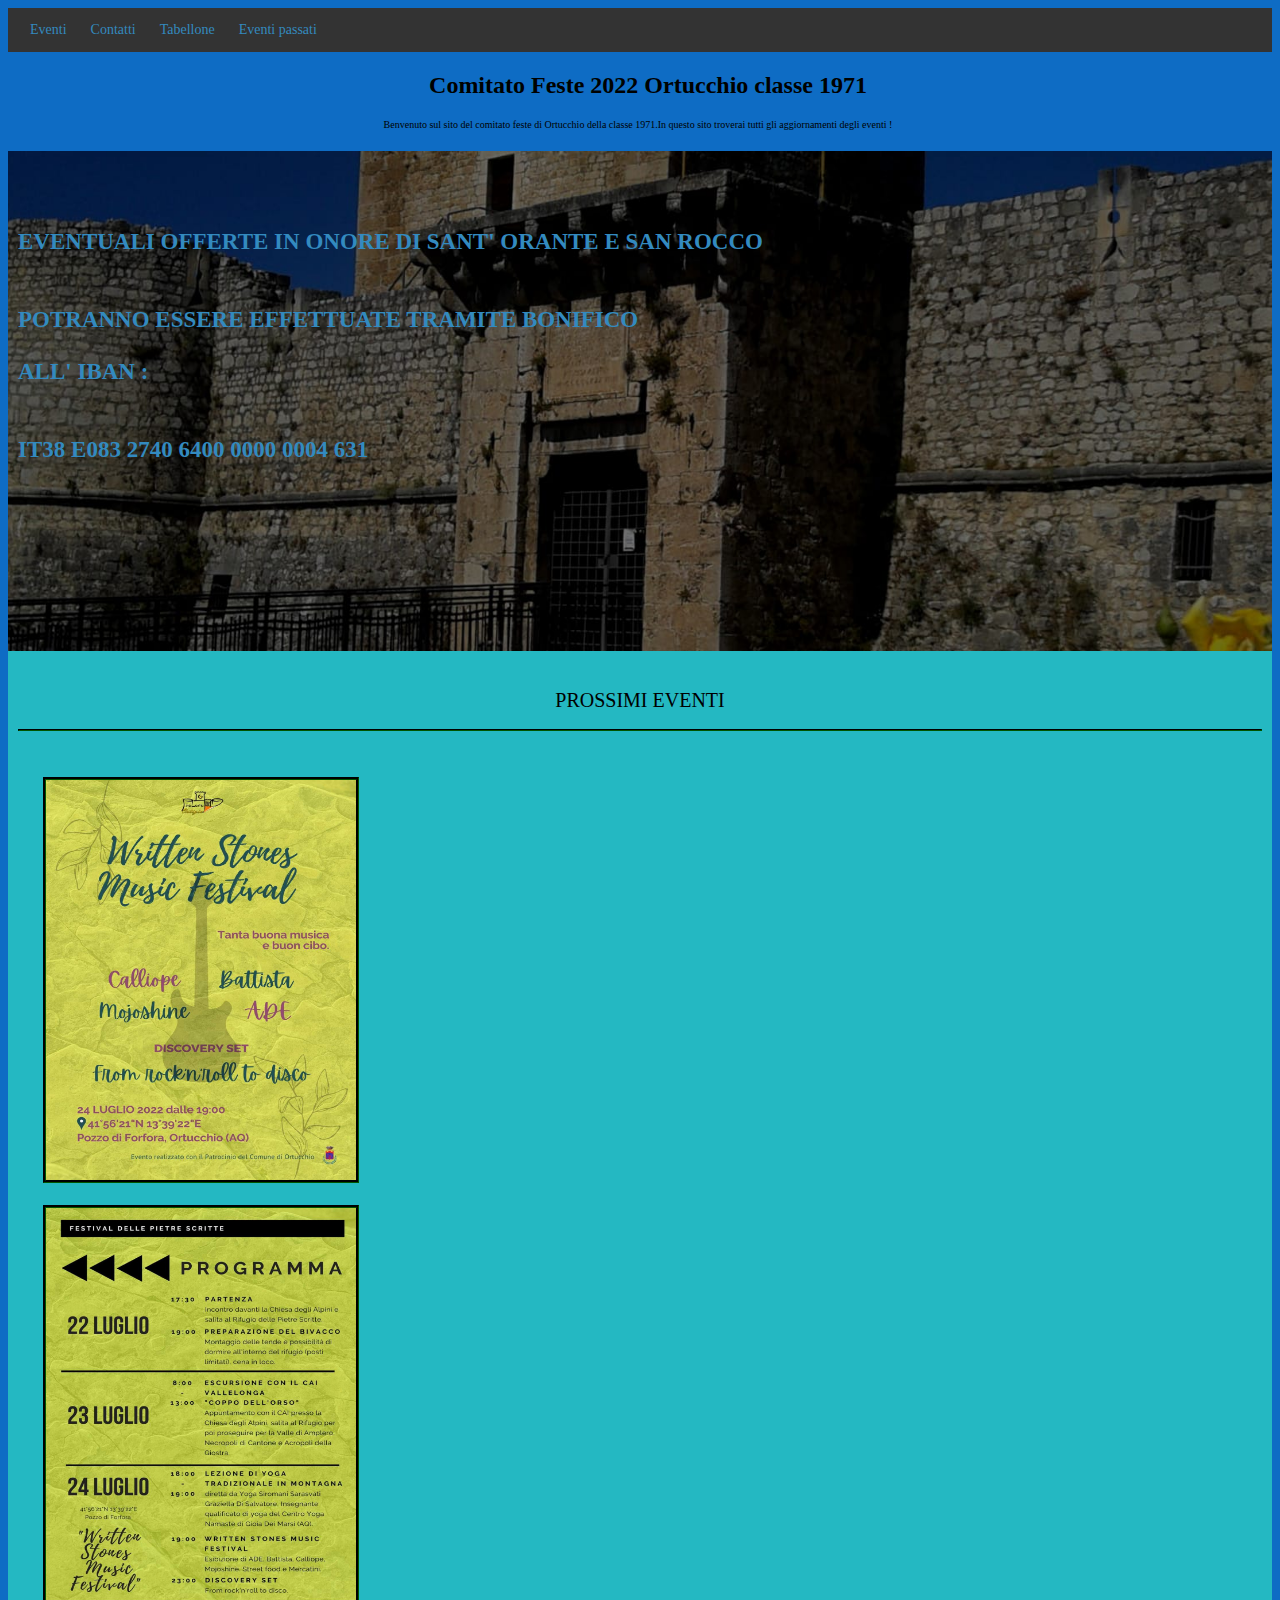
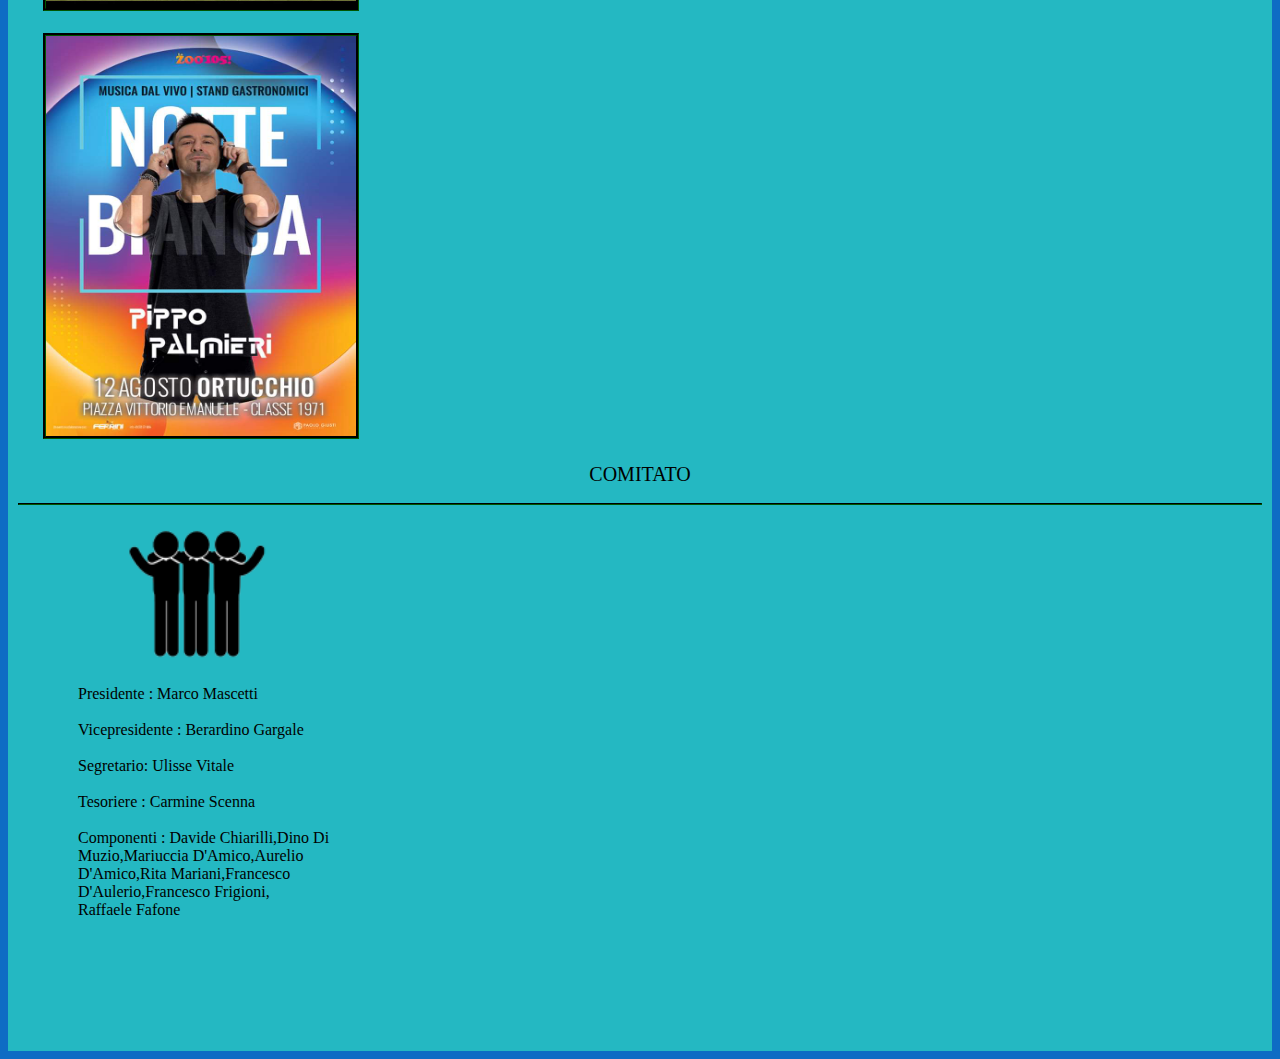
==== commit 56ee8d6f: "piccolo errore dello sfondo" ====
--- a/index.html
+++ b/index.html
@@ -45,7 +45,7 @@
   </h1>
 </div>
 
-<div style="height: 10000px;background-color: #24b8c2;">
+<div style="height: 2000px;background-color: #24b8c2;">
   <br>
   <p class="titolo" style=" height: 20px; font-size: 20px; ">PROSSIMI EVENTI</p>
   <hr style="margin: 10px; background-color: #000100; border-color: #000100;">
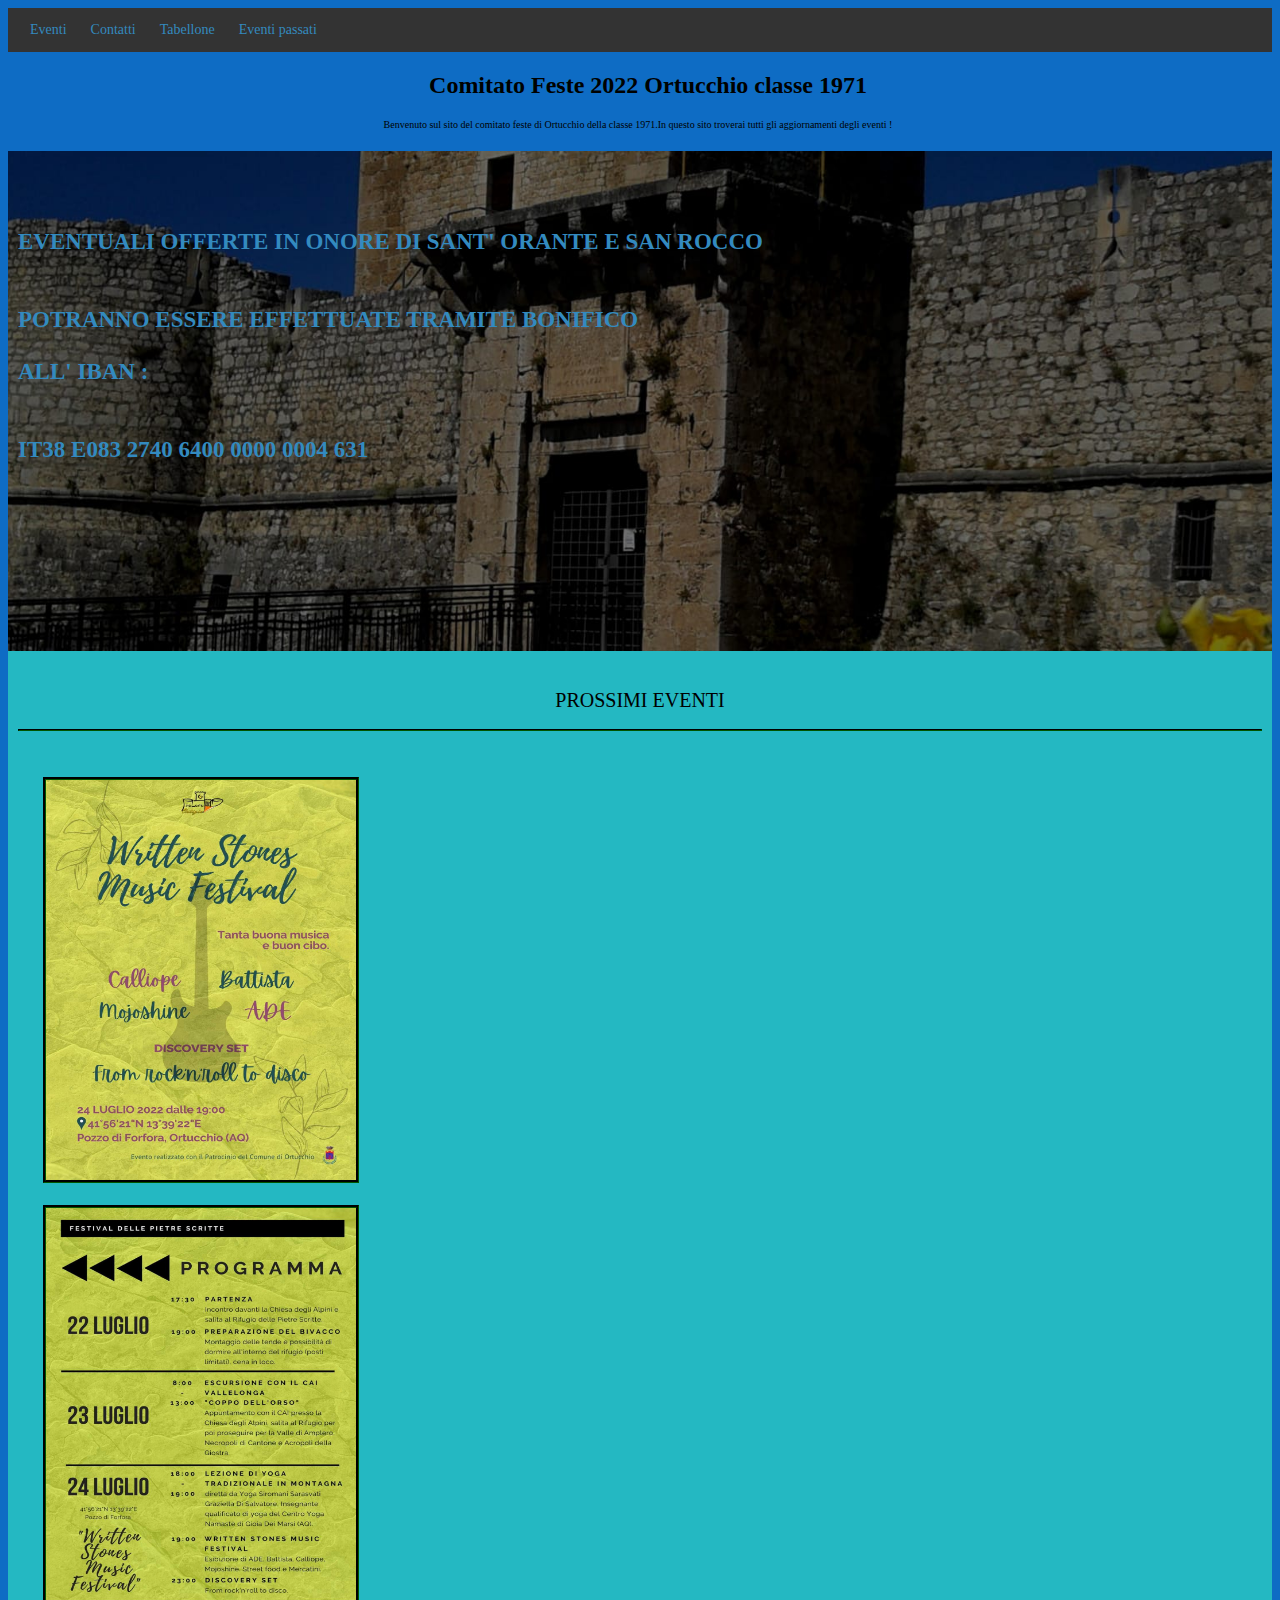
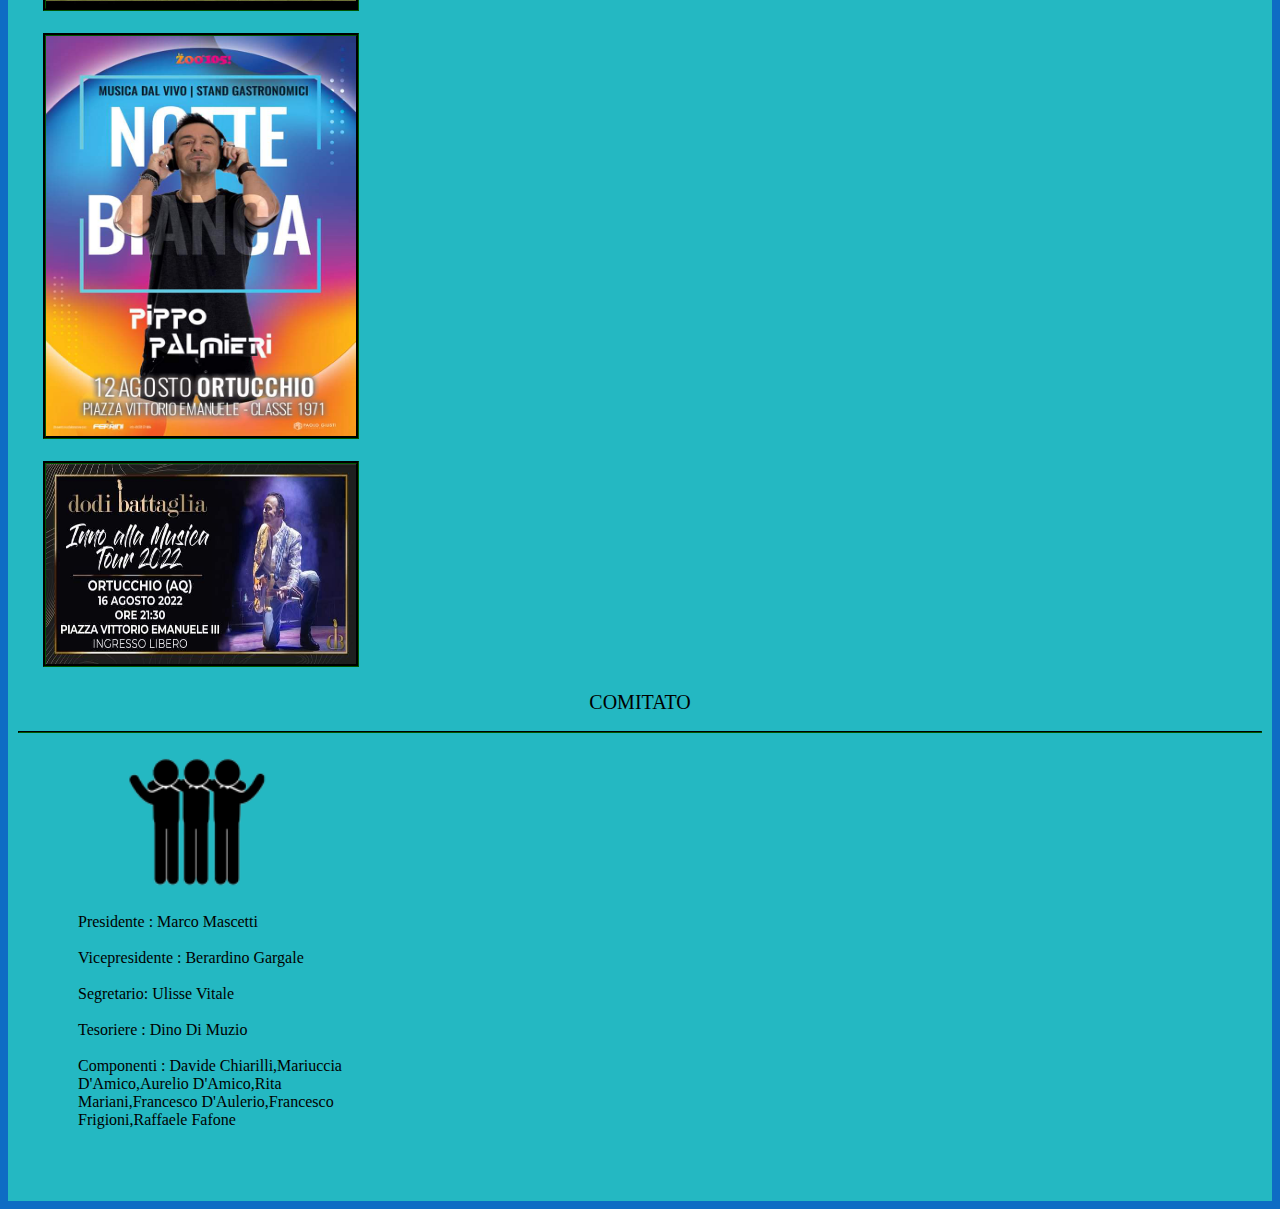
==== commit ba689094: "modifiche degli eventi" ====
--- a/index.html
+++ b/index.html
@@ -45,7 +45,7 @@
   </h1>
 </div>
 
-<div style="height: 2000px;background-color: #24b8c2;">
+<div style="height: 2150px;background-color: #24b8c2;">
   <br>
   <p class="titolo" style=" height: 20px; font-size: 20px; ">PROSSIMI EVENTI</p>
   <hr style="margin: 10px; background-color: #000100; border-color: #000100;">
@@ -56,12 +56,14 @@
 <img src="EVENTO N6.jpeg" style="  margin-left: 35px; margin-right: 10px; height: 400px; width: 310px; border-style: groove; border-color: #000100;">
 <br><br>
 <img src="EVENTO N7.jpeg" style="  margin-left: 35px; margin-right: 10px; height: 400px; width: 310px; border-style: groove; border-color: #000100;"> 
+<br><br>
+<img src="EVENTO N4.jpeg" style="  margin-left: 35px; margin-right: 10px; height: 200px; width: 310px; border-style: groove; border-color: #000100;"> 
 <br>
   <p class="titolo" style=" height: 20px; font-size: 20px; ">COMITATO</p>
   <hr style="margin: 10px; background-color: #000100; border-color: #000100;">
   <img src="team.png" class="immagine" style="margin-left: 115px; height: 150px; width: 150px;">
   <p class="scritture" style="margin-left: 70px;">Presidente : Marco Mascetti<br><br> Vicepresidente : Berardino Gargale
-    <br><br>Segretario: Ulisse Vitale<br><br>Tesoriere : Carmine Scenna <br><br>Componenti : Davide Chiarilli,Dino Di Muzio,Mariuccia D'Amico,Aurelio D'Amico,Rita Mariani,Francesco D'Aulerio,Francesco Frigioni,<br>Raffaele Fafone </p>
+    <br><br>Segretario: Ulisse Vitale<br><br>Tesoriere : Dino Di Muzio <br><br>Componenti : Davide Chiarilli,Mariuccia D'Amico,Aurelio D'Amico,Rita Mariani,Francesco D'Aulerio,Francesco Frigioni,Raffaele Fafone </p>
   <br><br>
   <br>
   
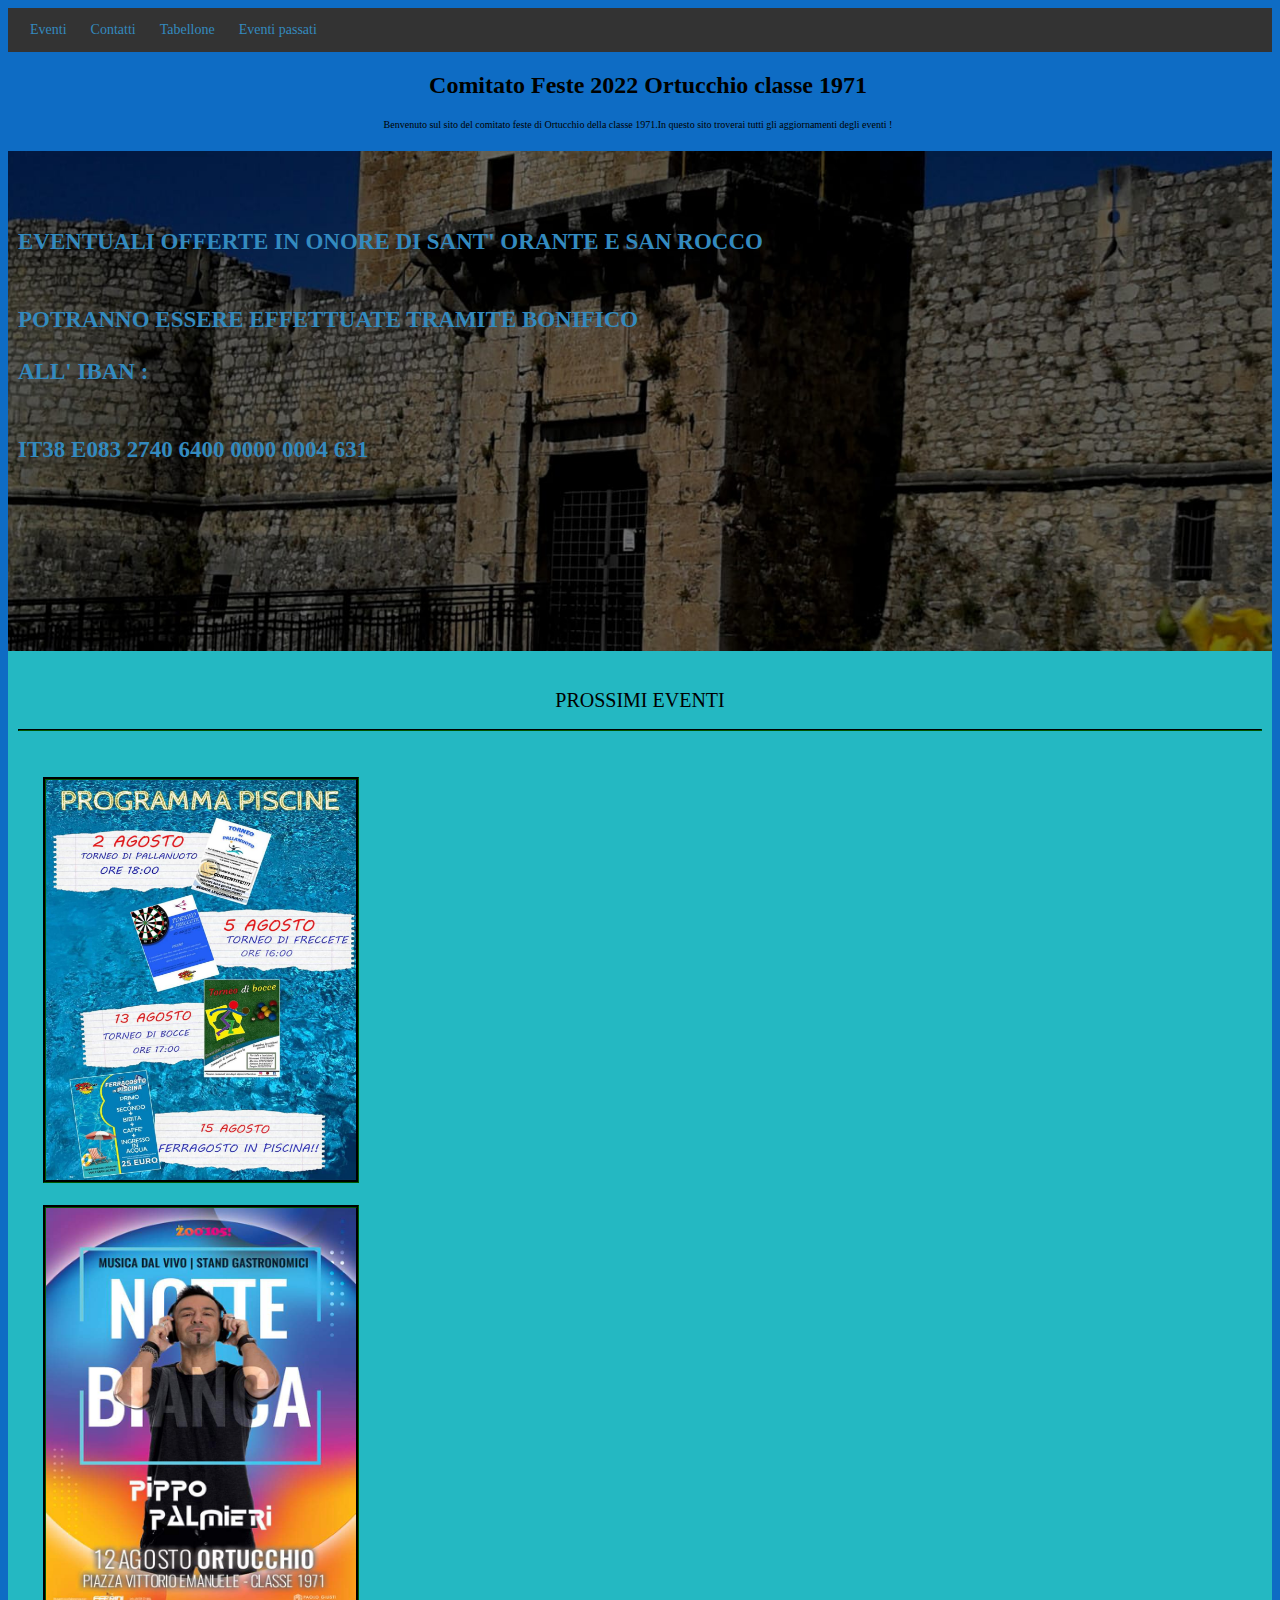
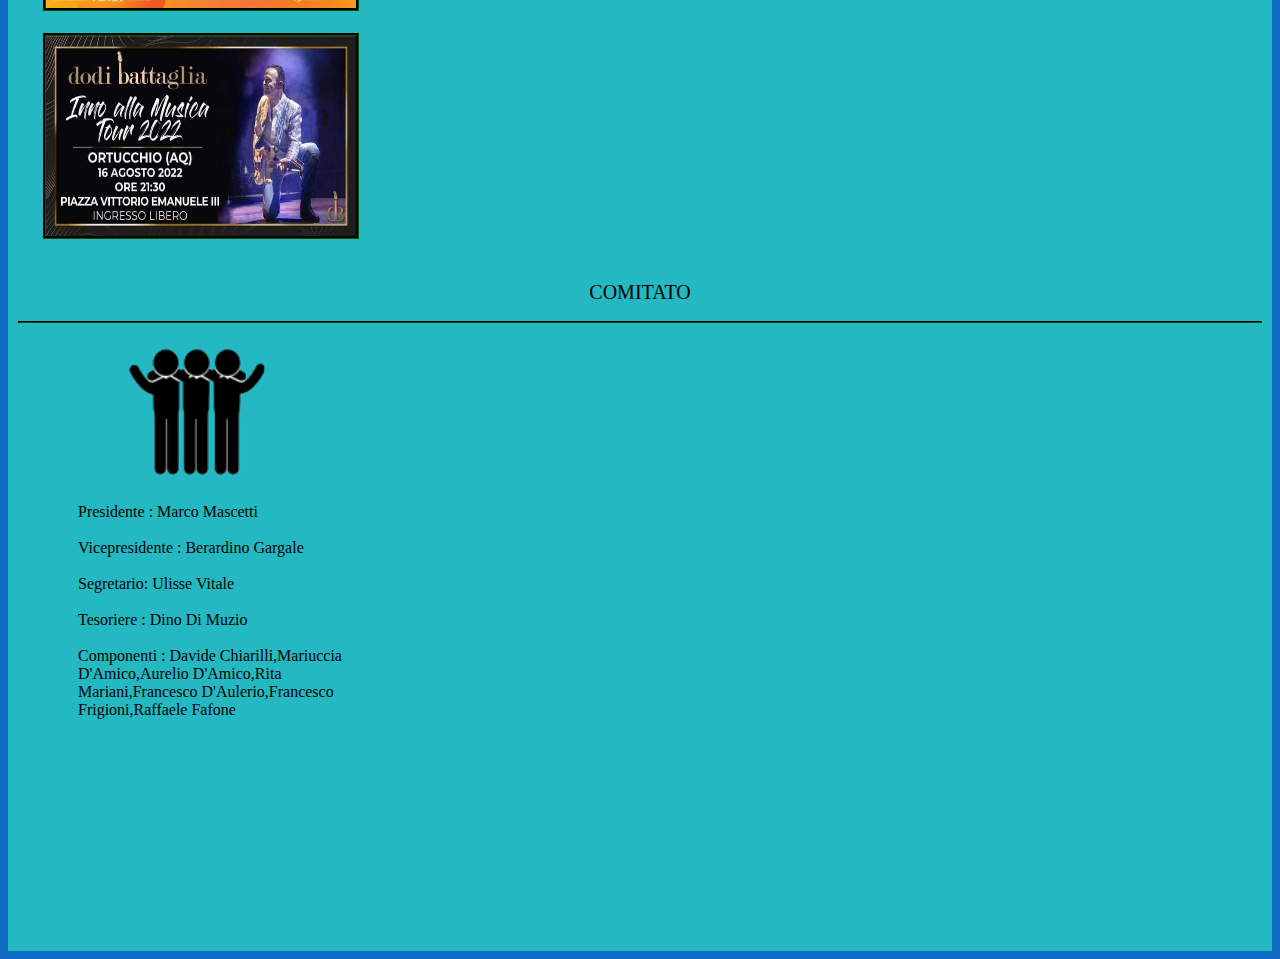
==== commit 52a72826: "CAMBIAMENTI PER I NUOVI EVENTI" ====
--- a/index.html
+++ b/index.html
@@ -45,20 +45,18 @@
   </h1>
 </div>
 
-<div style="height: 2150px;background-color: #24b8c2;">
+<div style="height: 1900px;background-color: #24b8c2;">
   <br>
   <p class="titolo" style=" height: 20px; font-size: 20px; ">PROSSIMI EVENTI</p>
   <hr style="margin: 10px; background-color: #000100; border-color: #000100;">
   <br>
 <br>
-<img src="EVENTO N5.jpeg" style="  margin-left: 35px; margin-right: 10px; height: 400px; width: 310px; border-style: groove; border-color: #000100;">
-<br><br>
-<img src="EVENTO N6.jpeg" style="  margin-left: 35px; margin-right: 10px; height: 400px; width: 310px; border-style: groove; border-color: #000100;">
+<img src="EVENTO N8.jpeg" style="  margin-left: 35px; margin-right: 10px; height: 400px; width: 310px; border-style: groove; border-color: #000100;"> 
 <br><br>
 <img src="EVENTO N7.jpeg" style="  margin-left: 35px; margin-right: 10px; height: 400px; width: 310px; border-style: groove; border-color: #000100;"> 
 <br><br>
 <img src="EVENTO N4.jpeg" style="  margin-left: 35px; margin-right: 10px; height: 200px; width: 310px; border-style: groove; border-color: #000100;"> 
-<br>
+<br><br>
   <p class="titolo" style=" height: 20px; font-size: 20px; ">COMITATO</p>
   <hr style="margin: 10px; background-color: #000100; border-color: #000100;">
   <img src="team.png" class="immagine" style="margin-left: 115px; height: 150px; width: 150px;">
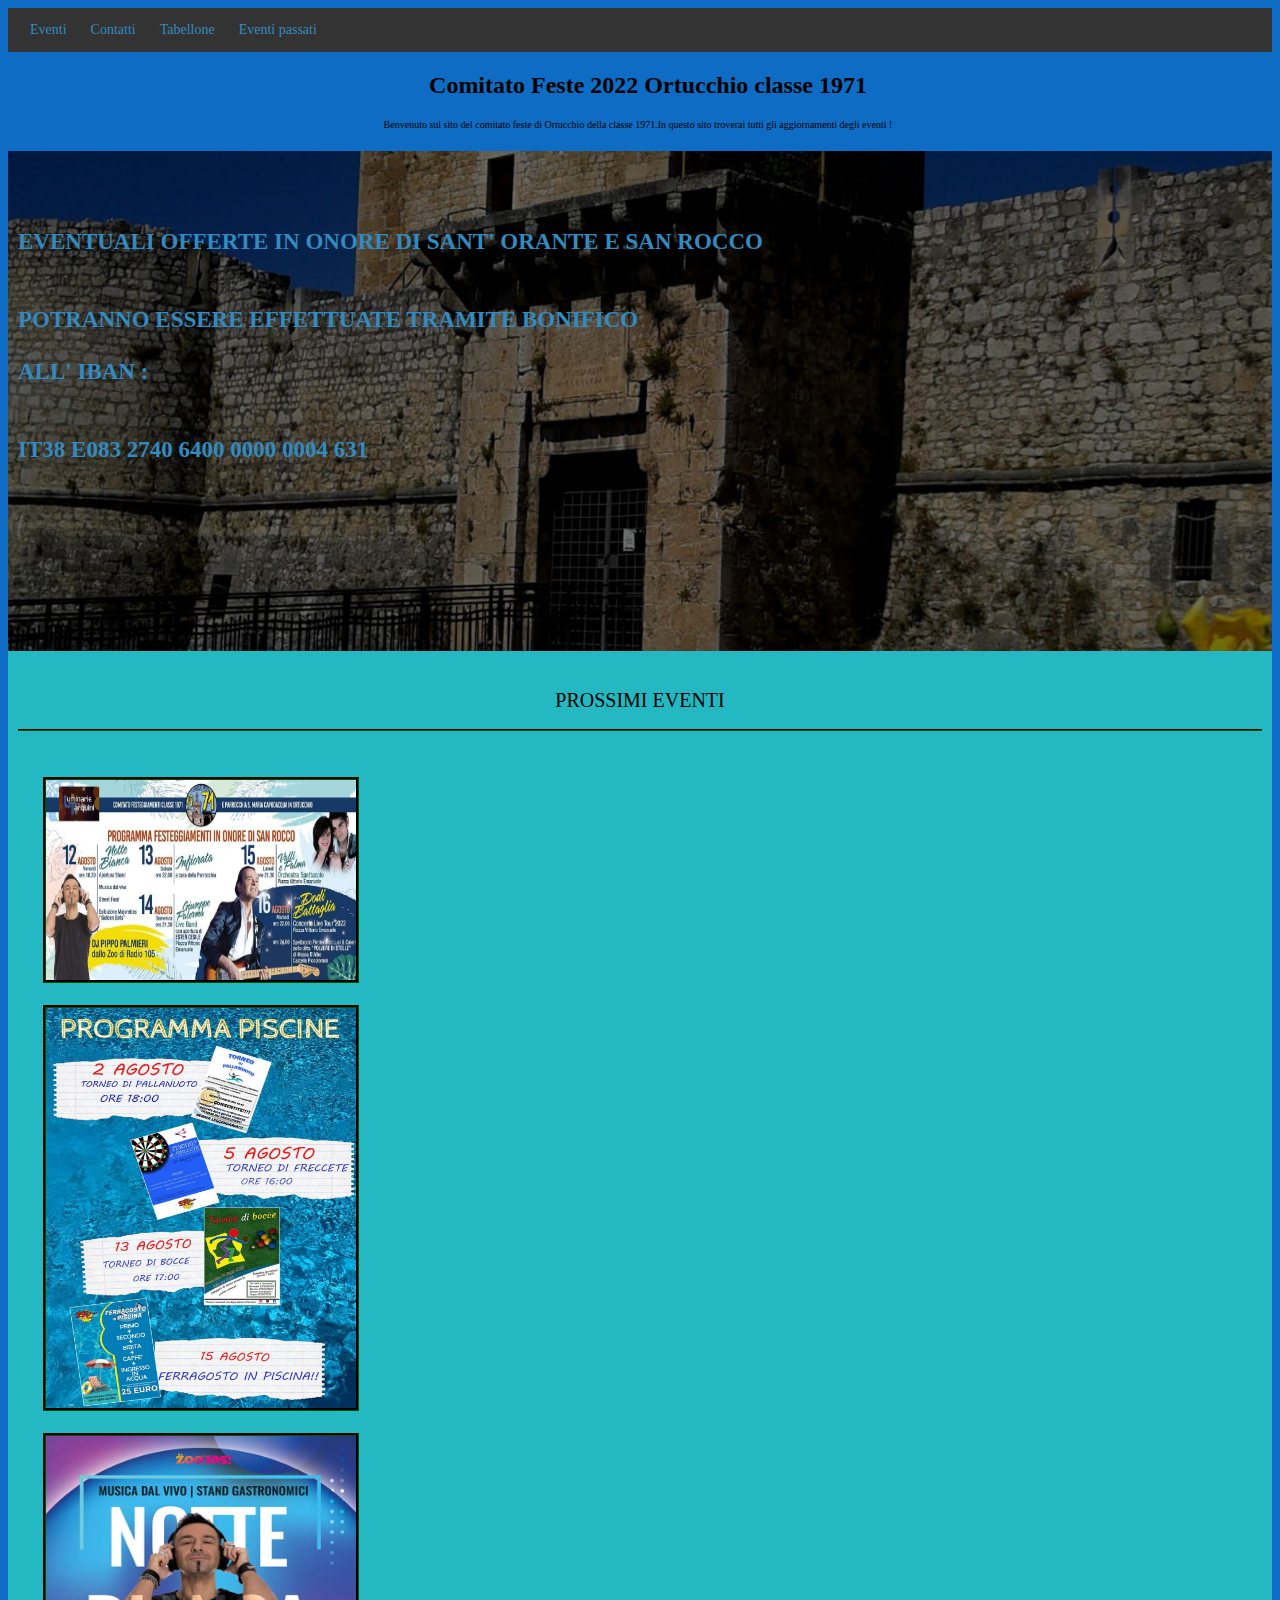
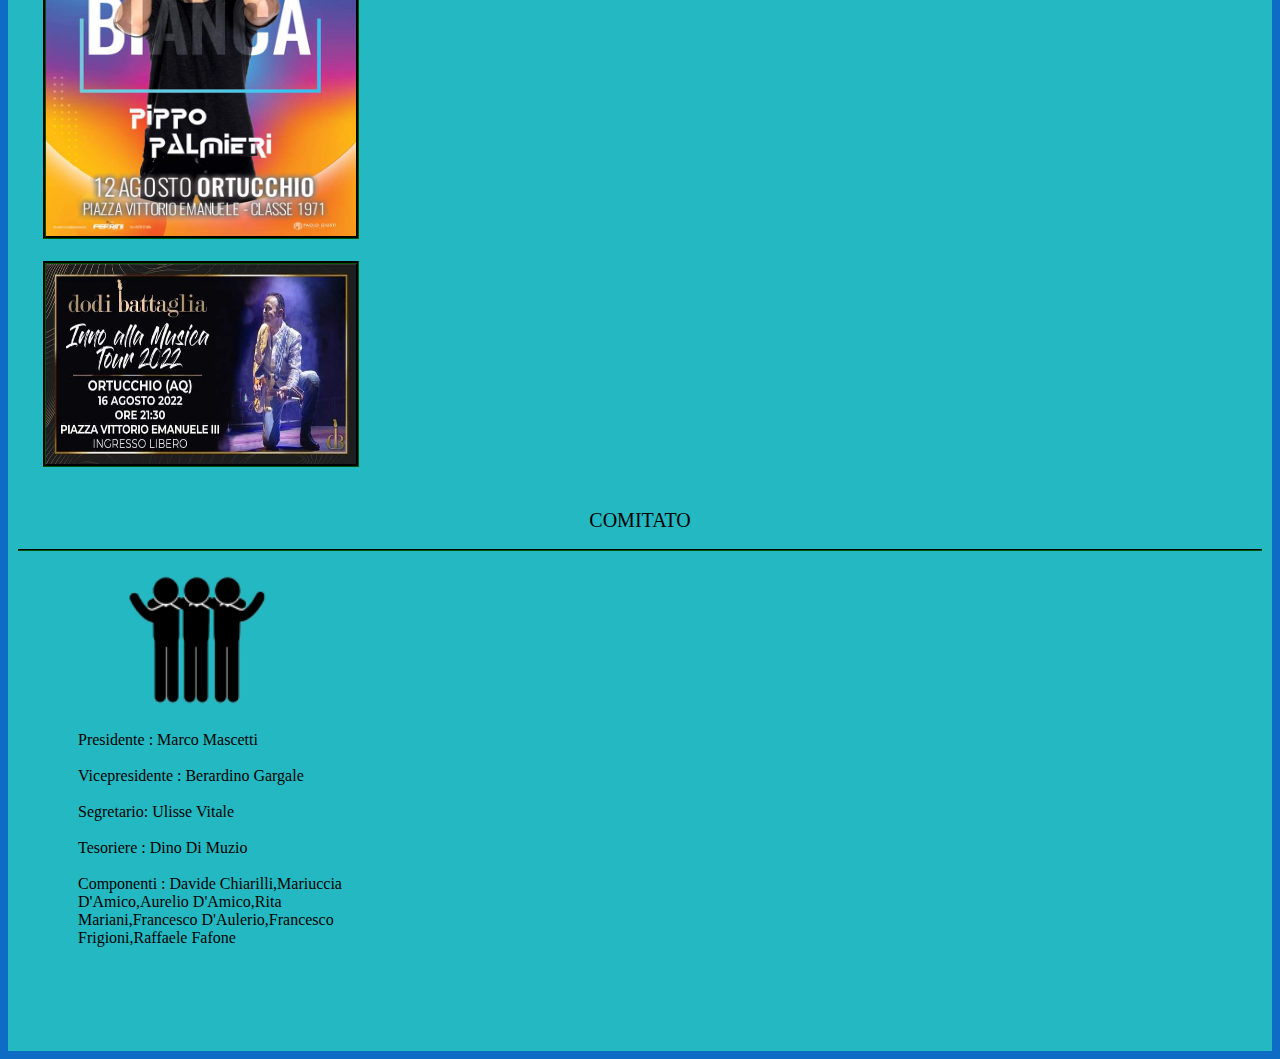
==== commit ed895d5b: "piccoli cambiamenti degli eventi" ====
--- a/index.html
+++ b/index.html
@@ -45,12 +45,14 @@
   </h1>
 </div>
 
-<div style="height: 1900px;background-color: #24b8c2;">
+<div style="height: 2000px;background-color: #24b8c2;">
   <br>
   <p class="titolo" style=" height: 20px; font-size: 20px; ">PROSSIMI EVENTI</p>
   <hr style="margin: 10px; background-color: #000100; border-color: #000100;">
   <br>
 <br>
+<img src="EVENTO N9.jpeg" style="  margin-left: 35px; margin-right: 10px; height: 200px; width: 310px; border-style: groove; border-color: #000100;"> 
+<br><br>
 <img src="EVENTO N8.jpeg" style="  margin-left: 35px; margin-right: 10px; height: 400px; width: 310px; border-style: groove; border-color: #000100;"> 
 <br><br>
 <img src="EVENTO N7.jpeg" style="  margin-left: 35px; margin-right: 10px; height: 400px; width: 310px; border-style: groove; border-color: #000100;"> 
